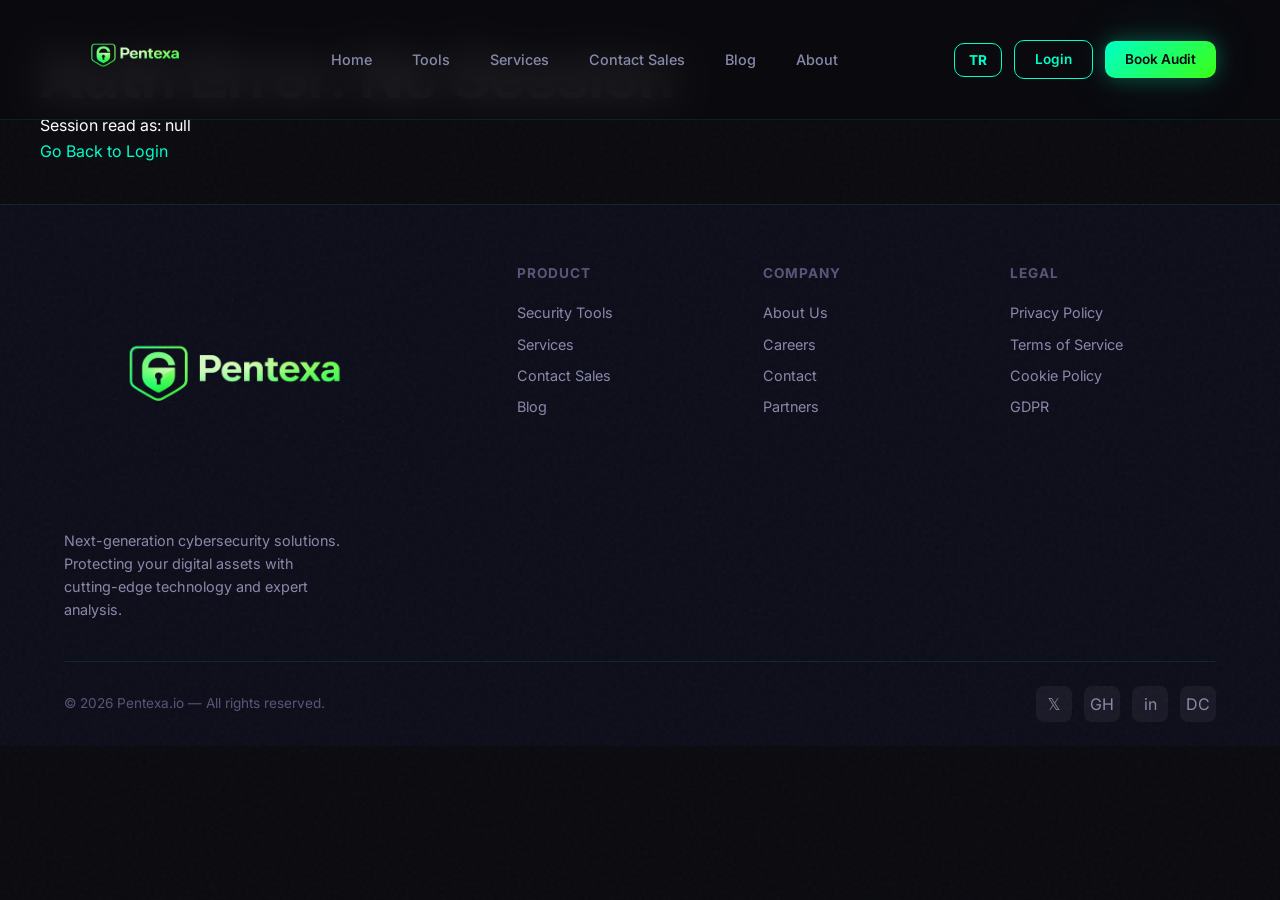
==== public/dashboard.html @ e790fc0a "feat: Restructure monorepo for Vercel static routing and update configs" ====
<!DOCTYPE html>
<html lang="en">

<head>
    <meta charset="UTF-8">
    <meta name="viewport" content="width=device-width, initial-scale=1.0">
    <meta name="description" content="Pentexa User Dashboard — manage your tools, services, and profile.">
    <title>Dashboard — Pentexa</title>
    <link rel="stylesheet" href="css/styles.css">
    <style>
        /* ===== Dashboard Layout ===== */
        .dash-layout {
            display: grid;
            grid-template-columns: 240px 1fr;
            gap: 0;
            min-height: 100vh;
            padding-top: 80px;
        }

        @media (max-width: 900px) {
            .dash-layout {
                grid-template-columns: 1fr;
            }

            .dash-sidebar {
                display: none;
            }

            .dash-main {
                padding: 20px 16px;
            }
        }

        .dash-sidebar {
            background: var(--bg-card, #12131a);
            border-right: 1px solid var(--border-glass, rgba(255, 255, 255, 0.06));
            padding: 24px 16px;
            position: sticky;
            top: 80px;
            height: calc(100vh - 80px);
            overflow-y: auto;
        }

        .dash-sidebar .user-block {
            text-align: center;
            padding: 0 0 20px;
            border-bottom: 1px solid var(--border-glass, rgba(255, 255, 255, 0.06));
            margin-bottom: 16px;
        }

        .dash-sidebar .user-avatar {
            width: 56px;
            height: 56px;
            border-radius: 50%;
            background: linear-gradient(135deg, #00ffc8, #00b4d8);
            display: flex;
            align-items: center;
            justify-content: center;
            font-size: 1.4rem;
            font-weight: 800;
            color: #0a0a0f;
            margin: 0 auto 10px;
        }

        .dash-sidebar .user-name {
            font-weight: 600;
            font-size: 0.95rem;
            color: var(--text-primary, #e8e8e8);
        }

        .dash-sidebar .user-role {
            font-size: 0.8rem;
            color: var(--text-muted, #666);
        }

        .dash-sidebar a {
            display: block;
            padding: 10px 14px;
            border-radius: 8px;
            color: var(--text-secondary, #aaa);
            text-decoration: none;
            font-size: 0.9rem;
            margin-bottom: 4px;
            transition: all 0.2s;
        }

        .dash-sidebar a:hover {
            background: rgba(0, 255, 200, 0.05);
            color: var(--cyan, #00ffc8);
        }

        .dash-sidebar a.active {
            background: rgba(0, 255, 200, 0.08);
            color: var(--cyan, #00ffc8);
            font-weight: 600;
        }

        .dash-sidebar .logout-link {
            color: #ff3366;
            margin-top: 20px;
            padding-top: 16px;
            border-top: 1px solid var(--border-glass, rgba(255, 255, 255, 0.06));
        }

        .dash-sidebar .logout-link:hover {
            background: rgba(255, 51, 102, 0.08);
        }

        .dash-main {
            padding: 32px 40px;
            max-width: 1100px;
        }

        .dash-tab {
            display: none;
        }

        .dash-tab.active {
            display: block;
        }

        /* Stats */
        .stats-grid {
            display: grid;
            grid-template-columns: repeat(auto-fit, minmax(200px, 1fr));
            gap: 20px;
            margin-bottom: 32px;
        }

        .stat-box {
            background: var(--bg-card, #12131a);
            border: 1px solid var(--border-glass, rgba(255, 255, 255, 0.06));
            border-radius: 12px;
            padding: 24px;
            transition: all 0.3s;
        }

        .stat-box:hover {
            transform: translateY(-4px);
            border-color: rgba(0, 255, 200, 0.3);
            box-shadow: 0 12px 40px rgba(0, 255, 200, 0.08);
        }

        .stat-box .s-icon {
            font-size: 1.6rem;
            margin-bottom: 12px;
        }

        .stat-box .s-val {
            font-size: 2rem;
            font-weight: 800;
            line-height: 1;
            margin-bottom: 4px;
        }

        .stat-box:nth-child(1) .s-val {
            color: var(--cyan, #00ffc8);
        }

        .stat-box:nth-child(2) .s-val {
            color: #39ff14;
        }

        .stat-box:nth-child(3) .s-val {
            color: #ff8c00;
        }

        .stat-box:nth-child(4) .s-val {
            color: #a855f7;
        }

        .stat-box .s-label {
            font-size: 0.85rem;
            color: var(--text-muted, #666);
        }

        .stat-box .s-trend {
            display: inline-flex;
            align-items: center;
            gap: 4px;
            font-size: 0.75rem;
            font-weight: 600;
            padding: 2px 8px;
            border-radius: 12px;
            margin-top: 8px;
        }

        .s-trend.up {
            background: rgba(57, 255, 20, 0.1);
            color: #39ff14;
        }

        .s-trend.down {
            background: rgba(255, 51, 102, 0.1);
            color: #ff3366;
        }

        /* Quick Actions */
        .quick-actions {
            display: grid;
            grid-template-columns: repeat(auto-fit, minmax(160px, 1fr));
            gap: 12px;
            margin-bottom: 32px;
        }

        .qa-btn {
            display: flex;
            align-items: center;
            gap: 10px;
            padding: 16px 20px;
            background: var(--bg-card, #12131a);
            border: 1px solid var(--border-glass, rgba(255, 255, 255, 0.06));
            border-radius: 8px;
            color: var(--text-primary, #e8e8e8);
            font-size: 0.9rem;
            font-weight: 500;
            cursor: pointer;
            transition: all 0.3s;
            text-decoration: none;
        }

        .qa-btn:hover {
            background: rgba(0, 255, 200, 0.05);
            border-color: var(--cyan, #00ffc8);
            color: var(--cyan, #00ffc8);
            transform: translateY(-2px);
        }

        /* Two column grid */
        .grid-2col {
            display: grid;
            grid-template-columns: 1fr 1fr;
            gap: 24px;
            margin-bottom: 24px;
        }

        @media (max-width: 900px) {
            .grid-2col {
                grid-template-columns: 1fr;
            }
        }

        .widget {
            background: var(--bg-card, #12131a);
            border: 1px solid var(--border-glass, rgba(255, 255, 255, 0.06));
            border-radius: 12px;
            padding: 24px;
        }

        .widget h3 {
            margin-bottom: 8px;
        }

        .widget .subtitle {
            color: var(--text-muted, #666);
            font-size: 0.85rem;
            margin-bottom: 16px;
        }

        /* Score Ring */
        .score-wrap {
            display: flex;
            flex-direction: column;
            align-items: center;
            padding: 20px;
        }

        .score-svg {
            width: 140px;
            height: 140px;
            transform: rotate(-90deg);
        }

        .score-svg circle {
            fill: none;
            stroke-width: 8;
            stroke-linecap: round;
        }

        .score-svg .bg-r {
            stroke: rgba(255, 255, 255, 0.05);
        }

        .score-svg .fg-r {
            stroke: var(--cyan, #00ffc8);
            stroke-dasharray: 408;
            stroke-dashoffset: 408;
            transition: stroke-dashoffset 1.5s cubic-bezier(0.4, 0, 0.2, 1);
            filter: drop-shadow(0 0 6px rgba(0, 255, 200, 0.4));
        }

        .score-center {
            margin-top: -100px;
            text-align: center;
            position: relative;
        }

        .score-num {
            font-size: 2.4rem;
            font-weight: 800;
            color: var(--cyan, #00ffc8);
        }

        .score-out {
            font-size: 0.8rem;
            color: var(--text-muted, #666);
        }

        .score-status {
            margin-top: 60px;
            font-size: 0.9rem;
            font-weight: 600;
            color: var(--cyan, #00ffc8);
        }

        /* Vuln bars */
        .vuln-row {
            margin-bottom: 16px;
        }

        .vuln-head {
            display: flex;
            justify-content: space-between;
            margin-bottom: 6px;
            font-size: 0.85rem;
        }

        .vuln-head .vl {
            color: var(--text-secondary, #aaa);
        }

        .vuln-head .vc {
            font-weight: 600;
        }

        .vuln-track {
            height: 8px;
            background: rgba(255, 255, 255, 0.05);
            border-radius: 4px;
            overflow: hidden;
        }

        .vuln-fill {
            height: 100%;
            border-radius: 4px;
            width: 0;
            transition: width 1s cubic-bezier(0.4, 0, 0.2, 1);
        }

        /* Scan Chart */
        .chart-area {
            display: flex;
            align-items: flex-end;
            gap: 6px;
            height: 120px;
            padding: 16px 0;
        }

        .bar-col {
            flex: 1;
            display: flex;
            flex-direction: column;
            align-items: center;
            gap: 6px;
            height: 100%;
        }

        .bar-col .spacer {
            flex: 1;
        }

        .bar-col .bar {
            width: 100%;
            background: linear-gradient(135deg, #00ffc8, #00b4d8);
            border-radius: 4px 4px 0 0;
            min-height: 4px;
            transition: height 1s cubic-bezier(0.4, 0, 0.2, 1);
            opacity: 0.7;
        }

        .bar-col .bar:hover {
            opacity: 1;
            box-shadow: 0 0 12px rgba(0, 255, 200, 0.3);
        }

        .bar-col .day {
            font-size: 0.7rem;
            color: var(--text-muted, #666);
        }

        /* Activity */
        .activity-list {
            list-style: none;
            padding: 0;
            margin: 0;
        }

        .act-item {
            display: flex;
            align-items: flex-start;
            gap: 14px;
            padding: 14px 0;
            border-bottom: 1px solid var(--border-glass, rgba(255, 255, 255, 0.06));
        }

        .act-item:last-child {
            border-bottom: none;
        }

        .act-dot {
            width: 10px;
            height: 10px;
            border-radius: 50%;
            margin-top: 6px;
            flex-shrink: 0;
        }

        .act-dot.green {
            background: #00ffc8;
            box-shadow: 0 0 8px rgba(0, 255, 200, 0.4);
        }

        .act-dot.orange {
            background: #ff8c00;
            box-shadow: 0 0 8px rgba(255, 140, 0, 0.4);
        }

        .act-dot.purple {
            background: #a855f7;
            box-shadow: 0 0 8px rgba(168, 85, 247, 0.4);
        }

        .act-dot.red {
            background: #ff3366;
            box-shadow: 0 0 8px rgba(255, 51, 102, 0.4);
        }

        .act-text {
            font-size: 0.9rem;
            color: var(--text-primary, #e8e8e8);
            margin-bottom: 2px;
        }

        .act-time {
            font-size: 0.8rem;
            color: var(--text-muted, #666);
        }

        /* Tool Cards */
        .tools-grid {
            display: grid;
            grid-template-columns: repeat(auto-fit, minmax(280px, 1fr));
            gap: 20px;
        }

        .tool-card {
            background: var(--bg-card, #12131a);
            border: 1px solid var(--border-glass, rgba(255, 255, 255, 0.06));
            border-radius: 12px;
            padding: 24px;
            transition: all 0.3s;
        }

        .tool-card:hover {
            border-color: rgba(0, 255, 200, 0.3);
            transform: translateY(-3px);
            box-shadow: 0 10px 30px rgba(0, 255, 200, 0.05);
        }

        .tool-head {
            display: flex;
            align-items: center;
            gap: 12px;
            margin-bottom: 12px;
        }

        .tool-icon {
            width: 42px;
            height: 42px;
            border-radius: 10px;
            background: rgba(0, 255, 200, 0.08);
            display: flex;
            align-items: center;
            justify-content: center;
            font-size: 1.2rem;
        }

        .tool-status {
            display: inline-flex;
            align-items: center;
            gap: 4px;
            padding: 3px 10px;
            border-radius: 12px;
            font-size: 0.7rem;
            font-weight: 600;
        }

        .tool-status.on {
            background: rgba(57, 255, 20, 0.1);
            color: #39ff14;
        }

        .tool-status.off {
            background: rgba(255, 255, 255, 0.05);
            color: var(--text-muted, #666);
        }

        /* Notifications */
        .notif-item {
            display: flex;
            align-items: center;
            gap: 12px;
            padding: 14px 16px;
            background: rgba(255, 255, 255, 0.02);
            border-radius: 8px;
            margin-bottom: 8px;
            border-left: 3px solid transparent;
        }

        .notif-item.unread {
            border-left-color: var(--cyan, #00ffc8);
            background: rgba(0, 255, 200, 0.02);
        }

        .notif-item .ni-icon {
            font-size: 1.2rem;
        }

        .notif-item .ni-text {
            flex: 1;
            font-size: 0.9rem;
        }

        .notif-item .ni-time {
            font-size: 0.75rem;
            color: var(--text-muted, #666);
            white-space: nowrap;
        }

        /* Profile */
        .profile-top {
            display: flex;
            align-items: center;
            gap: 24px;
            margin-bottom: 32px;
            padding-bottom: 24px;
            border-bottom: 1px solid var(--border-glass, rgba(255, 255, 255, 0.06));
        }

        .profile-avatar-big {
            width: 80px;
            height: 80px;
            border-radius: 50%;
            background: linear-gradient(135deg, #00ffc8, #00b4d8);
            display: flex;
            align-items: center;
            justify-content: center;
            font-size: 2rem;
            font-weight: 800;
            color: #0a0a0f;
            flex-shrink: 0;
        }

        .profile-badge {
            display: inline-flex;
            align-items: center;
            gap: 4px;
            padding: 4px 12px;
            border-radius: 20px;
            font-size: 0.75rem;
            font-weight: 600;
            margin-top: 6px;
        }

        .profile-badge.admin {
            background: rgba(168, 85, 247, 0.15);
            color: #a855f7;
        }

        .profile-badge.member {
            background: rgba(0, 255, 200, 0.08);
            color: #00ffc8;
        }

        .form-row {
            display: grid;
            grid-template-columns: 1fr 1fr;
            gap: 20px;
        }

        @media (max-width: 600px) {
            .form-row {
                grid-template-columns: 1fr;
            }
        }

        /* Toast */
        .toast-box {
            position: fixed;
            top: 24px;
            right: 24px;
            z-index: 9999;
        }

        .toast-msg {
            background: var(--bg-card, #12131a);
            border: 1px solid var(--cyan, #00ffc8);
            color: var(--text-primary, #e8e8e8);
            padding: 14px 24px;
            border-radius: 10px;
            margin-bottom: 8px;
            font-size: 0.9rem;
            animation: toastSlide 0.3s ease;
        }

        .toast-msg.error {
            border-color: #ff3366;
        }

        @keyframes toastSlide {
            from {
                transform: translateX(100%);
                opacity: 0;
            }

            to {
                transform: translateX(0);
                opacity: 1;
            }
        }
    </style>
    <link rel="icon" type="image/png" href="logo.png">
    <meta property="og:title" content="Pentexa">
    <meta property="og:description" content="Pentexa — Cybersecurity and penetration testing platform.">
    <meta property="og:type" content="website">
</head>

<body>
    <div class="toast-box" id="toastBox"></div>

    <div class="dash-layout" id="dashContent" style="display:none;">
        <!-- Sidebar -->
        <aside class="dash-sidebar">
            <div class="user-block">
                <div class="user-avatar" id="sideAvatar">A</div>
                <div class="user-name" id="sideName">User</div>
                <div class="user-role" id="sideRole">Member</div>
            </div>
            <a href="#" class="active" onclick="switchTab(this,'tab-overview'); return false;"
                data-i18n="dash.sidebar.overview">📊 Overview</a>
            <a href="#" onclick="switchTab(this,'tab-tools'); return false;" data-i18n="dash.sidebar.tools">🔧 Saved
                Tools</a>
            <a href="#" onclick="switchTab(this,'tab-services'); return false;" data-i18n="dash.sidebar.services">📋 My
                Services</a>
            <a href="#" onclick="switchTab(this,'tab-notif'); return false;" data-i18n="dash.sidebar.notif">🔔
                Notifications</a>
            <a href="#" onclick="switchTab(this,'tab-profile'); return false;" data-i18n="dash.sidebar.profile">👤
                Profile</a>
            <a href="#" class="logout-link" onclick="doLogout(); return false;" data-i18n="dash.sidebar.logout">🚪
                Logout</a>
        </aside>

        <!-- Main Content -->
        <main class="dash-main">
            <!-- OVERVIEW TAB -->
            <div id="tab-overview" class="dash-tab active">
                <h1 id="welcomeHeader"><span data-i18n="dash.welcomeText">Welcome back, </span><span
                        style="background:linear-gradient(135deg,#00ffc8,#00b4d8);-webkit-background-clip:text;background-clip:text;-webkit-text-fill-color:transparent;"
                        id="welcomeName">User</span></h1>
                <p style="color:var(--text-secondary,#aaa);margin-bottom:28px;" data-i18n="dash.welcomeDesc">Here's an
                    overview of your security dashboard.</p>

                <div class="quick-actions">
                    <a href="tools.html" class="qa-btn"><span>🔍</span> <span data-i18n="dash.qa.newScan">New
                            Scan</span></a>
                    <a href="tools.html" class="qa-btn"><span>🛡️</span> <span data-i18n="dash.qa.browseTools">Browse
                            Tools</span></a>
                    <a href="services.html#quote" class="qa-btn"><span>📋</span> <span
                            data-i18n="dash.qa.requestAudit">Request Audit</span></a>
                    <a href="services.html#quote" class="qa-btn"><span>⚡</span> <span
                            data-i18n="nav.contactSales">Contact Sales</span></a>
                </div>

                <div class="stats-grid">
                    <div class="stat-box">
                        <div class="s-icon">🔧</div>
                        <div class="s-val">0</div>
                        <div class="s-label" data-i18n="dash.stat.activeTools">Active Tools</div>
                        <div class="s-trend"><span data-i18n="dash.stat.noData">-</span></div>
                    </div>
                    <div class="stat-box">
                        <div class="s-icon">📊</div>
                        <div class="s-val">0</div>
                        <div class="s-label" data-i18n="dash.stat.scansRun">Scans Run</div>
                        <div class="s-trend"><span data-i18n="dash.stat.noData">-</span></div>
                    </div>
                    <div class="stat-box">
                        <div class="s-icon">⚠️</div>
                        <div class="s-val">0</div>
                        <div class="s-label" data-i18n="dash.stat.issuesFound">Issues Found</div>
                        <div class="s-trend"><span data-i18n="dash.stat.noData">-</span></div>
                    </div>
                    <div class="stat-box">
                        <div class="s-icon">📄</div>
                        <div class="s-val">0</div>
                        <div class="s-label" data-i18n="dash.stat.reportsGenerated">Reports Generated</div>
                        <div class="s-trend"><span data-i18n="dash.stat.noData">-</span></div>
                    </div>
                </div>

                <div class="grid-2col">
                    <!-- Security Score -->
                    <div class="widget">
                        <h3 data-i18n="dash.score.title">🛡️ Security Score</h3>
                        <p class="subtitle" data-i18n="dash.score.desc">Overall security posture assessment</p>
                        <div class="score-wrap">
                            <svg class="score-svg" viewBox="0 0 140 140">
                                <circle class="bg-r" cx="70" cy="70" r="65" />
                                <circle class="fg-r" id="scoreRing" cx="70" cy="70" r="65" />
                            </svg>
                            <div class="score-center">
                                <span class="score-num" id="scoreVal">0</span>
                                <span class="score-out">/ 100</span>
                            </div>
                            <div class="score-status" id="scoreStatus" data-i18n="dash.score.calculating">Calculating...
                            </div>
                        </div>
                    </div>

                    <!-- Vulnerability Breakdown -->
                    <div class="widget">
                        <h3 data-i18n="dash.vuln.title">🔍 Vulnerability Breakdown</h3>
                        <p class="subtitle" data-i18n="dash.vuln.desc">Issues by severity level</p>
                        <div class="vuln-row">
                            <div class="vuln-head"><span class="vl" data-i18n="dash.vuln.critical">🔴
                                    Critical</span><span class="vc" style="color:#ff3366">1</span></div>
                            <div class="vuln-track">
                                <div class="vuln-fill" id="vCrit" style="background:#ff3366"></div>
                            </div>
                        </div>
                        <div class="vuln-row">
                            <div class="vuln-head"><span class="vl" data-i18n="dash.vuln.high">🟠 High</span><span
                                    class="vc" style="color:#ff8c00">3</span></div>
                            <div class="vuln-track">
                                <div class="vuln-fill" id="vHigh" style="background:#ff8c00"></div>
                            </div>
                        </div>
                        <div class="vuln-row">
                            <div class="vuln-head"><span class="vl" data-i18n="dash.vuln.medium">🟡 Medium</span><span
                                    class="vc" style="color:#ffd700">4</span></div>
                            <div class="vuln-track">
                                <div class="vuln-fill" id="vMed" style="background:#ffd700"></div>
                            </div>
                        </div>
                        <div class="vuln-row">
                            <div class="vuln-head"><span class="vl" data-i18n="dash.vuln.low">🔵 Low</span><span
                                    class="vc" style="color:#00ffc8">3</span></div>
                            <div class="vuln-track">
                                <div class="vuln-fill" id="vLow" style="background:#00ffc8"></div>
                            </div>
                        </div>
                        <div class="vuln-row">
                            <div class="vuln-head"><span class="vl" data-i18n="dash.vuln.info">🟣 Info</span><span
                                    class="vc" style="color:#a855f7">1</span></div>
                            <div class="vuln-track">
                                <div class="vuln-fill" id="vInfo" style="background:#a855f7"></div>
                            </div>
                        </div>
                    </div>
                </div>

                <div class="grid-2col">
                    <!-- Scan History Chart -->
                    <div class="widget">
                        <h3 data-i18n="dash.history.title">📈 Scan History</h3>
                        <p class="subtitle" data-i18n="dash.history.desc">Last 7 days</p>
                        <div class="chart-area" id="chartArea"></div>
                    </div>

                    <!-- Recent Activity -->
                    <div class="widget">
                        <h3 data-i18n="dash.activity.title">Recent Activity</h3>
                        <div style="text-align:center;padding:30px 20px;color:var(--text-muted);">
                            <div style="font-size:2rem;margin-bottom:12px;">💤</div>
                            <span data-i18n="dash.act.empty">No recent activity detected.</span>
                        </div>
                    </div>
                </div>
            </div>

            <!-- TOOLS TAB -->
            <div id="tab-tools" class="dash-tab">
                <h2><span data-i18n="dash.tools.title">Saved</span> <span style="color:var(--cyan,#00ffc8)"
                        data-i18n="dash.tools.titleCyan">Tools</span></h2>
                <p style="color:var(--text-muted,#666);margin-bottom:24px;" data-i18n="dash.tools.desc">Your active
                    security tools and modules</p>
                <div class="tools-grid" id="toolsGrid"></div>
            </div>

            <!-- SERVICES TAB -->
            <div id="tab-services" class="dash-tab">
                <h2><span data-i18n="dash.services.title">My</span> <span style="color:var(--cyan,#00ffc8)"
                        data-i18n="dash.services.titleCyan">Services</span></h2>
                <p style="color:var(--text-muted,#666);margin-bottom:24px;" data-i18n="dash.services.desc">Manage your
                    active subscriptions and discover new tools</p>
                <div class="tools-grid" id="servicesGridDash"></div>
            </div>

            <!-- NOTIFICATIONS TAB -->
            <div id="tab-notif" class="dash-tab">
                <h2>🔔 <span style="color:var(--cyan,#00ffc8)" data-i18n="dash.notif.titleCyan">Notifications</span>
                </h2>
                <p style="color:var(--text-muted,#666);margin-bottom:24px;" data-i18n="dash.notif.desc">Stay updated on
                    your security events</p>
                <div class="widget" style="padding:40px 16px;text-align:center;">
                    <div style="font-size:2rem;margin-bottom:12px;">📭</div>
                    <div style="color:var(--text-muted);" data-i18n="dash.notif.empty">You have no new notifications.
                    </div>
                </div>
            </div>

            <!-- PROFILE TAB -->
            <div id="tab-profile" class="dash-tab">
                <h2><span data-i18n="dash.profile.title">Profile</span> <span style="color:var(--cyan,#00ffc8)"
                        data-i18n="dash.profile.titleCyan">Settings</span></h2>
                <div class="widget" style="margin-top:24px;">
                    <div class="profile-top">
                        <div class="profile-avatar-big" id="profAvatar">A</div>
                        <div>
                            <h3 id="profName">Admin</h3>
                            <p style="color:var(--text-muted,#666);font-size:0.9rem;" id="profEmail">admin@pentexa.io
                            </p>
                            <span class="profile-badge member" id="profBadge">👤 Member</span>
                        </div>
                    </div>
                    <form id="profForm" onsubmit="return saveProfile(event)">
                        <div class="form-row">
                            <div class="form-group">
                                <label for="inputName" data-i18n="dash.profile.name">Full Name</label>
                                <input type="text" id="inputName" class="form-input" required autocomplete="name">
                            </div>
                            <div class="form-group">
                                <label for="inputEmail" data-i18n="dash.profile.email">Email</label>
                                <input type="email" id="inputEmail" class="form-input" required autocomplete="email">
                            </div>
                        </div>
                        <div class="form-group">
                            <label data-i18n="dash.profile.accType">Account Type</label>
                            <input type="text" class="form-input" id="inputRole" disabled
                                style="opacity:0.6;cursor:not-allowed;">
                        </div>
                        <div class="form-group">
                            <label data-i18n="dash.profile.memberSince">Member Since</label>
                            <input type="text" class="form-input" value="February 2026" disabled
                                style="opacity:0.6;cursor:not-allowed;">
                        </div>
                        <div style="display:flex;gap:12px;margin-top:8px;">
                            <button type="submit" class="btn btn-primary" data-i18n="dash.profile.save">Save
                                Changes</button>
                            <button type="button" class="btn btn-secondary"
                                onclick="if(confirm('Are you sure?')){doLogout();}"
                                data-i18n="dash.profile.delete">Delete Account</button>
                        </div>
                    </form>
                </div>
            </div>
        </main>
    </div>

    <!-- Checkout Modal -->
    <div class="modal-overlay" id="checkoutModal">
        <div class="modal" style="max-width: 400px; padding: 32px; text-align: center;">
            <button class="modal-close" onclick="closeCheckoutModal()">&times;</button>
            <div style="font-size: 3rem; margin-bottom: 16px;" id="checkoutIcon">🛒</div>
            <h2 style="margin-bottom: 8px;" id="checkoutTitle">Confirm Purchase</h2>
            <p style="color: var(--text-secondary); margin-bottom: 24px;" id="checkoutDesc">You are about to purchase
                this tool.</p>

            <div
                style="background: rgba(255,255,255,0.03); border: 1px solid var(--border-glass); border-radius: 8px; padding: 16px; margin-bottom: 24px; text-align: left;">
                <div style="display: flex; justify-content: space-between; margin-bottom: 8px;">
                    <span style="color: var(--text-muted)">Item:</span>
                    <strong id="checkoutItemName" style="color: var(--text-primary)">Tool Name</strong>
                </div>
                <div style="display: flex; justify-content: space-between;">
                    <span style="color: var(--text-muted)">Total:</span>
                    <strong id="checkoutPrice" style="color: var(--cyan)">$0</strong>
                </div>
            </div>

            <!-- Crypto Payment Section (Hidden for Free Tools) -->
            <div id="cryptoPaymentSection"
                style="display: none; background: rgba(0,255,200,0.05); border: 1px solid var(--cyan); border-radius: 8px; padding: 16px; margin-bottom: 24px; text-align: left;">
                <h4 style="margin-bottom: 12px; color: var(--cyan); display: flex; align-items: center; gap: 8px;">
                    <svg width="20" height="20" viewBox="0 0 24 24" fill="none" stroke="currentColor" stroke-width="2">
                        <rect x="2" y="5" width="20" height="14" rx="2" />
                        <path d="M2 10h20" />
                    </svg>
                    Cryptocurrency Payment
                </h4>
                <p style="font-size: 0.85rem; color: var(--text-secondary); margin-bottom: 12px;">Please send the exact
                    amount in <strong>USDT</strong>, <strong>TRX</strong>, or <strong>BTC</strong> to the address below
                    using the <strong>TRON (TRC20)</strong> network.</p>
                <div
                    style="background: rgba(0,0,0,0.4); padding: 12px; border-radius: 6px; font-family: monospace; font-size: 0.9rem; color: var(--text-primary); word-break: break-all; text-align: center; margin-bottom: 12px; border: 1px dashed rgba(255,255,255,0.2);">
                    TLgQNt3vy2Rk73h9uintu5TB7HTe673FsU
                </div>
                <div style="display: flex; justify-content: center; gap: 8px; font-size: 0.75rem;">
                    <span
                        style="background: rgba(255,255,255,0.1); padding: 4px 8px; border-radius: 4px; color: #aaa;">Network:
                        TRON (TRC20)</span>
                </div>
            </div>

            <button id="checkoutConfirmBtn" class="btn btn-primary btn-glow"
                style="width: 100%; justify-content: center;" onclick="confirmPurchase()">
                <span>Confirm Purchase</span>
            </button>
        </div>
    </div>

    <!-- Remove Modal -->
    <div class="modal-overlay" id="removeModal">
        <div class="modal" style="max-width: 400px; padding: 32px; text-align: center;">
            <button class="modal-close" onclick="closeRemoveModal()">&times;</button>
            <div style="font-size: 3rem; margin-bottom: 16px;">⚠️</div>
            <h2 style="margin-bottom: 8px;">Remove Tool?</h2>
            <p style="color: var(--text-secondary); margin-bottom: 24px;">Are you sure you want to remove <strong
                    id="removeToolName" style="color: var(--text-primary)"></strong> from your Saved Tools?</p>
            <p
                style="font-size: 0.85rem; color: var(--text-muted); margin-bottom: 24px; background: rgba(255,140,0,0.1); padding: 12px; border-radius: 8px; border: 1px solid rgba(255,140,0,0.2);">
                Don't worry, you can always reactivate it for free from the "My Services" tab.</p>

            <div style="display: flex; gap: 12px;">
                <button class="btn btn-sm btn-secondary" style="flex: 1; padding: 10px;"
                    onclick="closeRemoveModal()">Cancel</button>
                <button id="removeConfirmBtn" class="btn btn-sm btn-primary"
                    style="flex: 1; padding: 10px; background: #ff3366; border-color: #ff3366; color: #fff;"
                    onclick="confirmRemove()">Remove</button>
            </div>
        </div>
    </div>

    <!-- ============================================================ -->
    <!-- ALL CORE LOGIC INLINE — NO EXTERNAL DEPENDENCY                -->
    <!-- ============================================================ -->
    <script>
        /* =============================================
           STEP 1: AUTH CHECK — runs immediately
           ============================================= */
        (function authGate() {

            // Check localStorage session
            var session = null;
            try { session = JSON.parse(localStorage.getItem('pentexa_session')); }
            catch (e) { session = null; }

            // Fallback: check URL parameter (for file:// protocol)
            if (!session || !session.userId) {
                try {
                    var params = new URLSearchParams(window.location.search);
                    var uid = params.get('uid');
                    if (uid) {
                        session = { userId: uid };
                        // Save to localStorage for future use
                        localStorage.setItem('pentexa_session', JSON.stringify(session));
                    }
                } catch (e) { /* URLSearchParams not supported */ }
            }

            // No session at all → show debug instead of redirect
            if (!session || !session.userId) {
                document.body.innerHTML = '<div style="color:white; padding: 40px;"><h1>Auth Error: No Session</h1><p>Session read as: ' + JSON.stringify(session) + '</p><a href="auth.html">Go Back to Login</a></div>';
                return;
            }

            // Find user from session directly (since backend sets it)
            var found = session ? session.user : null;

            if (!found) {
                localStorage.removeItem('pentexa_session');
                localStorage.removeItem('pentexa_token');
                document.body.innerHTML = '<div style="color:white; padding: 40px;"><h1>Auth Error: User Not Found</h1><p>Session missing.</p><a href="auth.html">Go Back to Login</a></div>';
                return;
            }

            // Auth passed!
            window._dashUser = found;
        })();

        // If auth failed, stop everything
        if (!window._dashUser) {
            // Page will redirect, stop further execution
        } else {

            /* =============================================
               STEP 2: SHOW DASHBOARD
               ============================================= */
            document.getElementById('dashContent').style.display = '';

            /* =============================================
               STEP 3: HELPER FUNCTIONS
               ============================================= */
            function showToast(msg, type) {
                var box = document.getElementById('toastBox');
                if (!box) return;
                var el = document.createElement('div');
                el.className = 'toast-msg' + (type === 'error' ? ' error' : '');
                el.textContent = msg;
                box.appendChild(el);
                setTimeout(function () { if (el.parentNode) el.parentNode.removeChild(el); }, 3500);
            }

            function doLogout() {
                localStorage.removeItem('pentexa_session');
                showToast('Logged out');
                setTimeout(function () { window.location.href = 'index.html'; }, 500);
            }

            function switchTab(linkEl, tabId) {
                var tabs = document.querySelectorAll('.dash-tab');
                for (var i = 0; i < tabs.length; i++) tabs[i].classList.remove('active');
                var links = document.querySelectorAll('.dash-sidebar a:not(.logout-link)');
                for (var j = 0; j < links.length; j++) links[j].classList.remove('active');
                var target = document.getElementById(tabId);
                if (target) target.classList.add('active');
                if (linkEl) linkEl.classList.add('active');
            }

            function saveProfile(e) {
                e.preventDefault();
                showToast('Profile updating is coming soon with API integration.', 'info');
                return false;
            }

            /* =============================================
               STEP 4: POPULATE UI
               ============================================= */
            function populateUI(user) {
                if (!user) return;
                var displayName = user.full_name || user.email || 'User';
                var initial = displayName[0].toUpperCase();
                var isAdmin = user.role && user.role.name === 'admin';
                var el;
                el = document.getElementById('sideAvatar'); if (el) el.textContent = initial;
                el = document.getElementById('sideName'); if (el) el.textContent = displayName;
                el = document.getElementById('sideRole'); if (el) el.textContent = isAdmin ? '⚙️ Administrator' : '👤 Member';
                el = document.getElementById('welcomeName'); if (el) el.textContent = displayName;
                el = document.getElementById('profAvatar'); if (el) el.textContent = initial;
                el = document.getElementById('profName'); if (el) el.textContent = displayName;
                el = document.getElementById('profEmail'); if (el) el.textContent = user.email;
                el = document.getElementById('inputName'); if (el) el.value = user.full_name || '';
                el = document.getElementById('inputEmail'); if (el) el.value = user.email;
                el = document.getElementById('inputRole'); if (el) el.value = isAdmin ? 'Administrator' : 'Member';

                var badge = document.getElementById('profBadge');
                if (badge) {
                    badge.className = 'profile-badge ' + (isAdmin ? 'admin' : 'member');
                    badge.textContent = isAdmin ? '⚙️ Administrator' : '👤 Member';
                }
            }

            /* =============================================
               STEP 5: ANIMATIONS
               ============================================= */
            function initDashAnimations() {
                // Security Score Ring
                var score = 0; // Starts at 0, no mock score
                var circumference = 2 * Math.PI * 65;
                var offset = circumference - (score / 100) * circumference;
                var ring = document.getElementById('scoreRing');
                var scoreEl = document.getElementById('scoreVal');
                var statusEl = document.getElementById('scoreStatus');

                if (ring) ring.style.strokeDashoffset = offset;
                if (statusEl) statusEl.textContent = '⚪ No Data';

                // Counter animation
                var current = 0;
                var timer = setInterval(function () {
                    current += 2;
                    if (current >= score) { current = score; clearInterval(timer); }
                    if (scoreEl) scoreEl.textContent = current;
                }, 25);

                // Vulnerability bars
                setTimeout(function () {
                    var data = { vCrit: 0, vHigh: 0, vMed: 0, vLow: 0, vInfo: 0 };
                    for (var key in data) {
                        var barEl = document.getElementById(key);
                        if (barEl) barEl.style.width = data[key] + '%';
                    }
                }, 300);

                // Scan history chart
                var chart = document.getElementById('chartArea');
                if (chart) {
                    var days = ['Mon', 'Tue', 'Wed', 'Thu', 'Fri', 'Sat', 'Sun'];
                    var vals = [0, 0, 0, 0, 0, 0, 0];
                    var max = 0;
                    for (var k = 0; k < vals.length; k++) { if (vals[k] > max) max = vals[k]; }

                    var html = '';
                    for (var d = 0; d < days.length; d++) {
                        html += '<div class="bar-col"><div class="spacer"></div>' +
                            '<div class="bar" id="bar' + d + '" style="height:0" title="' + vals[d] + ' scans"></div>' +
                            '<span class="day">' + days[d] + '</span></div>';
                    }
                    chart.innerHTML = html;

                    setTimeout(function () {
                        for (var b = 0; b < vals.length; b++) {
                            var barDiv = document.getElementById('bar' + b);
                            if (barDiv) barDiv.style.height = ((vals[b] / max) * 100) + '%';
                        }
                    }, 500);
                }
            }

            /* =============================================
               STEP 6: TOOL CARDS & PURCHASING
               ============================================= */
            var ALL_TOOLS = [
                { id: 'tool_1', icon: '🔍', badge: 'Free', price: '$0' },
                { id: 'tool_2', icon: '🌐', badge: 'Pro', price: '$49/mo' },
                { id: 'tool_3', icon: '🛡️', badge: 'Pro', price: '$79/mo' },
                { id: 'tool_4', icon: '⚡', badge: 'Enterprise', price: '$199/mo' },
                { id: 'tool_6', icon: '🎣', badge: 'Free', price: '$0' },
                { id: 'tool_7', icon: '☁️', badge: 'Pro', price: '$99/mo' }
            ];

            function getUserTools() {
                if (!window._dashUser) return [];
                var key = 'pentexa_user_tools_' + window._dashUser.id;
                try { return JSON.parse(localStorage.getItem(key)) || []; } catch (e) { return []; }
            }

            // --- Purchasing Flow ---
            var pendingPurchaseId = null;

            function buyTool(toolId) {
                if (!window._dashUser) return;

                var tInfo = null;
                for (var i = 0; i < ALL_TOOLS.length; i++) {
                    if (ALL_TOOLS[i].id === toolId) { tInfo = ALL_TOOLS[i]; break; }
                }

                if (!tInfo) return;

                pendingPurchaseId = toolId;

                var tName = typeof t === 'function' ? t('prod_' + tInfo.id + '_name', tInfo.id) : tInfo.id;

                document.getElementById('checkoutIcon').textContent = tInfo.icon;
                document.getElementById('checkoutItemName').textContent = tName;
                document.getElementById('checkoutPrice').textContent = tInfo.price;

                var btn = document.getElementById('checkoutConfirmBtn');
                var cryptoSec = document.getElementById('cryptoPaymentSection');

                if (tInfo.price === '$0') {
                    btn.innerHTML = '<span>Confirm Activation</span>';
                    if (cryptoSec) cryptoSec.style.display = 'none';
                } else {
                    btn.innerHTML = '<span>I have sent the payment</span>';
                    if (cryptoSec) cryptoSec.style.display = 'block';
                }

                btn.disabled = false;

                document.getElementById('checkoutModal').classList.add('show');
            }

            function closeCheckoutModal() {
                document.getElementById('checkoutModal').classList.remove('show');
                pendingPurchaseId = null;
            }

            function confirmPurchase() {
                if (!pendingPurchaseId || !window._dashUser) return;

                var btn = document.getElementById('checkoutConfirmBtn');
                var toolId = pendingPurchaseId;

                // Simulate processing
                btn.innerHTML = '<span style="display:inline-block; animation: spin 1s linear infinite;">⏳</span> Processing...';
                btn.disabled = true;

                // Ensure spin keyframes exist dynamically if not present
                if (!document.getElementById('spinKeyframes')) {
                    var style = document.createElement('style');
                    style.id = 'spinKeyframes';
                    style.innerHTML = '@keyframes spin { 100% { transform: rotate(360deg); } }';
                    document.head.appendChild(style);
                }

                setTimeout(function () {
                    var owned = getUserTools();
                    if (owned.indexOf(toolId) === -1) {
                        owned.push(toolId);
                        localStorage.setItem('pentexa_user_tools_' + window._dashUser.id, JSON.stringify(owned));

                        // Track history to allow free reactivation
                        var histKey = 'pentexa_user_hist_' + window._dashUser.id;
                        var history = [];
                        try { history = JSON.parse(localStorage.getItem(histKey)) || []; } catch (e) { }
                        if (history.indexOf(toolId) === -1) {
                            history.push(toolId);
                            localStorage.setItem(histKey, JSON.stringify(history));
                        }

                        showToast('Transaction successful! Tool added to Saved Tools.', 'success');
                        closeCheckoutModal();

                        // Switch and refresh
                        switchTab(null, 'tab-tools');
                        var links = document.querySelectorAll('.dash-sidebar a');
                        for (var j = 0; j < links.length; j++) {
                            if (links[j].getAttribute('onclick') && links[j].getAttribute('onclick').indexOf('tab-tools') !== -1) {
                                links[j].classList.add('active');
                            } else {
                                links[j].classList.remove('active');
                            }
                        }

                        renderDashTools();
                    }
                }, 1500); // 1.5 seconds simulated delay
            }

            // --- Removal Flow ---
            var pendingRemoveId = null;

            function triggerRemove(toolId) {
                var tInfo = null;
                for (var i = 0; i < ALL_TOOLS.length; i++) {
                    if (ALL_TOOLS[i].id === toolId) { tInfo = ALL_TOOLS[i]; break; }
                }
                if (!tInfo) return;

                pendingRemoveId = toolId;
                var tName = typeof t === 'function' ? t('prod_' + tInfo.id + '_name', tInfo.id) : tInfo.id;
                document.getElementById('removeToolName').textContent = tName;
                document.getElementById('removeModal').classList.add('show');
            }

            function closeRemoveModal() {
                document.getElementById('removeModal').classList.remove('show');
                pendingRemoveId = null;

                var btn = document.getElementById('removeConfirmBtn');
                btn.innerHTML = 'Remove';
                btn.disabled = false;
            }

            function confirmRemove() {
                if (!pendingRemoveId || !window._dashUser) return;

                var btn = document.getElementById('removeConfirmBtn');
                var toolId = pendingRemoveId;

                btn.innerHTML = '<span style="display:inline-block; animation: spin 1s linear infinite;">⏳</span> Removing...';
                btn.disabled = true;

                setTimeout(function () {
                    var owned = getUserTools();
                    var idx = owned.indexOf(toolId);
                    if (idx !== -1) {
                        owned.splice(idx, 1);
                        localStorage.setItem('pentexa_user_tools_' + window._dashUser.id, JSON.stringify(owned));

                        showToast('Tool removed. You can reactivate it anytime from My Services.', 'info');
                        closeRemoveModal();
                        renderDashTools();
                    }
                }, 800);
            }

            // Expose globally
            window.buyTool = buyTool;
            window.closeCheckoutModal = closeCheckoutModal;
            window.confirmPurchase = confirmPurchase;
            window.triggerRemove = triggerRemove;
            window.closeRemoveModal = closeRemoveModal;
            window.confirmRemove = confirmRemove;

            function renderDashTools() {
                var gridSaved = document.getElementById('toolsGrid');
                var gridAvail = document.getElementById('servicesGridDash');

                var ownedIds = getUserTools();
                var savedTools = [];
                var availTools = [];

                for (var i = 0; i < ALL_TOOLS.length; i++) {
                    if (ownedIds.indexOf(ALL_TOOLS[i].id) !== -1) {
                        savedTools.push(ALL_TOOLS[i]);
                    } else {
                        availTools.push(ALL_TOOLS[i]);
                    }
                }

                // Render Saved Tools
                if (gridSaved) {
                    if (savedTools.length === 0) {
                        gridSaved.innerHTML = '<div style="text-align:center;padding:40px;color:var(--text-muted);grid-column: 1 / -1;"><div style="font-size:2rem;margin-bottom:12px;">🧰</div><span data-i18n="dash.tools.empty">No saved tools yet. Switch to My Services to browse and add tools.</span></div>';
                    } else {
                        var outSaved = '';
                        for (var j = 0; j < savedTools.length; j++) {
                            var tInfo = savedTools[j];
                            var tName = typeof t === 'function' ? t('prod_' + tInfo.id + '_name', tInfo.id) : tInfo.id;
                            var tBadge = typeof t === 'function' ? t('prod_' + tInfo.id + '_badge', tInfo.badge) : tInfo.badge;
                            var tDesc = typeof t === 'function' ? t('prod_' + tInfo.id + '_desc', '') : '';
                            var launchStr = typeof t === 'function' ? t('dash.tools.launch', 'Launch') : 'Launch';
                            var detailsStr = typeof t === 'function' ? t('dash.tools.details', 'Details') : 'Details';

                            outSaved += '<div class="tool-card">' +
                                '<div class="tool-head">' +
                                '<div class="tool-icon">' + tInfo.icon + '</div>' +
                                '<div style="flex:1"><h4 style="font-size:0.95rem;margin-bottom:2px">' + tName + '</h4>' +
                                '<span style="font-size:0.7rem;padding:2px 8px;border-radius:8px;background:rgba(0,255,200,0.08);color:#00ffc8">' + tBadge + '</span></div>' +
                                '<button onclick="triggerRemove(\'' + tInfo.id + '\')" title="Remove" style="background:none;border:none;color:var(--text-muted);cursor:pointer;font-size:1.2rem;padding:0 8px;">&times;</button></div>' +
                                '<p style="color:var(--text-secondary,#aaa);font-size:0.85rem;margin-bottom:12px">' + tDesc + '</p>' +
                                '<div style="display:flex;gap:8px">' +
                                '<a href="tools.html" class="btn btn-sm btn-primary" style="flex:1;text-align:center;padding:8px">' + launchStr + '</a>' +
                                '<a href="services.html" class="btn btn-sm btn-secondary" style="flex:1;text-align:center;padding:8px">' + detailsStr + '</a></div></div>';
                        }
                        gridSaved.innerHTML = outSaved;
                    }
                }

                // Render Available Services
                if (gridAvail) {
                    if (availTools.length === 0) {
                        gridAvail.innerHTML = '<div style="text-align:center;padding:40px;color:var(--text-muted);grid-column: 1 / -1;"><div style="font-size:2rem;margin-bottom:12px;">🎉</div><span>You own all available tools!</span></div>';
                    } else {
                        var outAvail = '';
                        for (var k = 0; k < availTools.length; k++) {
                            var aInfo = availTools[k];
                            var aName = typeof t === 'function' ? t('prod_' + aInfo.id + '_name', aInfo.id) : aInfo.id;
                            var aBadge = typeof t === 'function' ? t('prod_' + aInfo.id + '_badge', aInfo.badge) : aInfo.badge;
                            var aDesc = typeof t === 'function' ? t('prod_' + aInfo.id + '_desc', '') : '';
                            // We flag it internally if it was previously owned. But for simplicity, we treat any available tool as its original price, unless we want to remember purchases globally.
                            // To keep it simple: If they remove it, they have to "repurchase", but let's make it easy by showing 'Reactivate (Free)' if they already bought it once, OR just '$0' since we don't save purchase history natively beyond "owned tools".  Let's keep the standard price but since they're warned, they know it goes back here. Actually, to truly protect them, let's track history.
                            var histKey = 'pentexa_user_hist_' + window._dashUser.id;
                            var history = [];
                            try { history = JSON.parse(localStorage.getItem(histKey)) || []; } catch (e) { }

                            var getBtnText = '';
                            if (history.indexOf(aInfo.id) !== -1) {
                                getBtnText = 'Reactivate for Free';
                                aInfo.price = '$0'; // override
                            } else {
                                getBtnText = aInfo.price === '$0' ? 'Get for Free' : 'Buy for ' + aInfo.price;
                            }

                            outAvail += '<div class="tool-card">' +
                                '<div class="tool-head">' +
                                '<div class="tool-icon">' + aInfo.icon + '</div>' +
                                '<div style="flex:1"><h4 style="font-size:0.95rem;margin-bottom:2px">' + aName + '</h4>' +
                                '<span style="font-size:0.7rem;padding:2px 8px;border-radius:8px;background:rgba(168,85,247,0.15);color:#a855f7">' + aBadge + '</span></div>' +
                                '</div>' +
                                '<p style="color:var(--text-secondary,#aaa);font-size:0.85rem;margin-bottom:12px;min-height:40px;">' + aDesc + '</p>' +
                                '<button onclick="buyTool(\'' + aInfo.id + '\')" class="btn btn-sm btn-secondary btn-glow" style="width:100%;padding:8px;border-color:#a855f7;color:#a855f7;">' + getBtnText + '</button></div>';
                        }
                        gridAvail.innerHTML = outAvail;
                    }
                }
            }

            /* =============================================
               STEP 7: INIT ON DOM READY
               ============================================= */
            document.addEventListener('DOMContentLoaded', function () {
                try {
                    populateUI(window._dashUser);
                    renderDashTools();
                    setTimeout(initDashAnimations, 200);
                } catch (err) {
                    console.error('Dashboard init error:', err);
                }
            });

        } // end of auth-passed block
    </script>

    <!-- External scripts for navbar/footer ONLY — loaded LAST -->
    <script src="js/i18n.js"></script>
    <script>
        // Override requireAuth BEFORE app.js
        window.requireAuth = function () { return window._dashUser || null; };
        window.requireAdmin = function () { var u = window._dashUser; return (u && u.isAdmin) ? u : null; };
    </script>
    <script src="js/app.js"></script>
    <script>
        // Re-override AFTER app.js (function declarations hoist and overwrite)
        window.requireAuth = function () { return window._dashUser || null; };
        window.requireAdmin = function () { var u = window._dashUser; return (u && u.isAdmin) ? u : null; };
    </script>
    <script src="js/products.js"></script>
</body>

</html>
---- public/css/styles.css ----
/* ===== PENTEXA.IO — Design System ===== */
@import url('https://fonts.googleapis.com/css2?family=Inter:wght@300;400;500;600;700;800;900&family=JetBrains+Mono:wght@400;500;700&display=swap');

/* --- CSS Variables --- */
:root {
  --bg-primary: #0a0a0f;
  --bg-secondary: #0d0d1a;
  --bg-card: rgba(15, 15, 30, 0.7);
  --bg-glass: rgba(15, 15, 35, 0.6);
  --border-glass: rgba(0, 255, 200, 0.1);
  --text-primary: #e8e8f0;
  --text-secondary: #8888aa;
  --text-muted: #555577;
  --cyan: #00ffc8;
  --cyan-dim: rgba(0, 255, 200, 0.15);
  --green: #39ff14;
  --green-dim: rgba(57, 255, 20, 0.15);
  --purple: #a855f7;
  --red: #ff3366;
  --orange: #ff8c00;
  --gradient-main: linear-gradient(135deg, #00ffc8, #39ff14);
  --gradient-hero: linear-gradient(135deg, #0a0a0f 0%, #0d1025 50%, #0a0a0f 100%);
  --glow-cyan: 0 0 20px rgba(0, 255, 200, 0.3), 0 0 60px rgba(0, 255, 200, 0.1);
  --glow-green: 0 0 20px rgba(57, 255, 20, 0.3);
  --radius: 12px;
  --radius-lg: 20px;
  --nav-height: 120px;
  --container: 1200px;
  --font-main: 'Inter', system-ui, sans-serif;
  --font-mono: 'JetBrains Mono', monospace;
  --transition: 0.3s cubic-bezier(0.4, 0, 0.2, 1);
}

/* --- Reset & Base --- */
*,
*::before,
*::after {
  margin: 0;
  padding: 0;
  box-sizing: border-box;
}

html {
  scroll-behavior: smooth;
  font-size: 16px;
}

body {
  font-family: var(--font-main);
  background: var(--bg-primary);
  color: var(--text-primary);
  line-height: 1.6;
  overflow-x: hidden;
  -webkit-font-smoothing: antialiased;
}

body::before {
  content: '';
  position: fixed;
  inset: 0;
  background: url("data:image/svg+xml,%3Csvg viewBox='0 0 256 256' xmlns='http://www.w3.org/2000/svg'%3E%3Cfilter id='n'%3E%3CfeTurbulence type='fractalNoise' baseFrequency='0.9' numOctaves='4' stitchTiles='stitch'/%3E%3C/filter%3E%3Crect width='100%25' height='100%25' filter='url(%23n)' opacity='0.03'/%3E%3C/svg%3E");
  pointer-events: none;
  z-index: 0;
}

a {
  color: var(--cyan);
  text-decoration: none;
  transition: var(--transition);
}

a:hover {
  color: var(--green);
}

img {
  max-width: 100%;
  display: block;
}

button {
  cursor: pointer;
  font-family: var(--font-main);
}

ul {
  list-style: none;
}

h1,
h2,
h3,
h4,
h5,
h6 {
  line-height: 1.2;
  font-weight: 700;
}

h1 {
  font-size: clamp(2.2rem, 5vw, 3.8rem);
}

h2 {
  font-size: clamp(1.6rem, 3.5vw, 2.6rem);
}

h3 {
  font-size: clamp(1.2rem, 2.5vw, 1.5rem);
}

::selection {
  background: var(--cyan);
  color: var(--bg-primary);
}

::-webkit-scrollbar {
  width: 8px;
}

::-webkit-scrollbar-track {
  background: var(--bg-secondary);
}

::-webkit-scrollbar-thumb {
  background: var(--cyan-dim);
  border-radius: 4px;
}

::-webkit-scrollbar-thumb:hover {
  background: var(--cyan);
}

/* --- Layout --- */
.container {
  max-width: var(--container);
  margin: 0 auto;
  padding: 0 24px;
  width: 100%;
}

.section {
  padding: 100px 0;
  position: relative;
}

.section-header {
  text-align: center;
  margin-bottom: 60px;
}

.section-header h2 {
  margin-bottom: 16px;
}

.section-header .accent {
  color: var(--cyan);
}

.section-header p {
  color: var(--text-secondary);
  max-width: 600px;
  margin: 0 auto;
  font-size: 1.05rem;
}

.grid {
  display: grid;
  gap: 24px;
}

.grid-2 {
  grid-template-columns: repeat(auto-fit, minmax(280px, 1fr));
}

.grid-3 {
  grid-template-columns: repeat(auto-fit, minmax(300px, 1fr));
}

.grid-4 {
  grid-template-columns: repeat(auto-fit, minmax(250px, 1fr));
}

/* --- Navbar --- */
.navbar {
  position: fixed;
  top: 0;
  left: 0;
  right: 0;
  z-index: 1000;
  background: rgba(10, 10, 15, 0.85);
  backdrop-filter: blur(20px);
  border-bottom: 1px solid var(--border-glass);
  height: var(--nav-height);
  transition: var(--transition);
}

.navbar.scrolled {
  background: rgba(10, 10, 15, 0.95);
  box-shadow: 0 4px 30px rgba(0, 0, 0, 0.3);
}

.navbar .container {
  display: flex;
  align-items: center;
  justify-content: space-between;
  height: 100%;
}

.nav-logo {
  font-size: 1.5rem;
  font-weight: 800;
  letter-spacing: -0.5px;
  display: flex;
  align-items: center;
  gap: 8px;
}

.nav-logo .logo-icon {
  width: 32px;
  height: 32px;
  background: var(--gradient-main);
  border-radius: 8px;
  display: flex;
  align-items: center;
  justify-content: center;
  font-size: 0.9rem;
  color: var(--bg-primary);
  font-weight: 900;
}

.nav-logo span {
  background: var(--gradient-main);
  -webkit-background-clip: text;
  -webkit-text-fill-color: transparent;
  background-clip: text;
}

.nav-links {
  display: flex;
  align-items: center;
  gap: 8px;
}

.nav-links a {
  padding: 8px 16px;
  border-radius: 8px;
  font-size: 0.9rem;
  font-weight: 500;
  color: var(--text-secondary);
  transition: var(--transition);
}

.nav-links a:hover,
.nav-links a.active {
  color: var(--cyan);
  background: var(--cyan-dim);
}

.nav-actions {
  display: flex;
  align-items: center;
  gap: 12px;
}

.nav-user {
  position: relative;
}

.nav-user-btn {
  display: flex;
  align-items: center;
  gap: 8px;
  padding: 8px 16px;
  background: var(--bg-glass);
  border: 1px solid var(--border-glass);
  border-radius: 8px;
  color: var(--text-primary);
  font-size: 0.9rem;
}

.nav-user-dropdown {
  position: absolute;
  top: calc(100% + 8px);
  right: 0;
  background: var(--bg-secondary);
  border: 1px solid var(--border-glass);
  border-radius: var(--radius);
  padding: 8px;
  min-width: 180px;
  display: none;
  box-shadow: 0 10px 40px rgba(0, 0, 0, 0.5);
}

.nav-user-dropdown.show {
  display: block;
}

.nav-user-dropdown a {
  display: block;
  padding: 10px 16px;
  border-radius: 8px;
  color: var(--text-secondary);
  font-size: 0.9rem;
}

.nav-user-dropdown a:hover {
  background: var(--cyan-dim);
  color: var(--cyan);
}

.hamburger {
  display: none;
  flex-direction: column;
  gap: 5px;
  background: none;
  border: none;
  padding: 8px;
  cursor: pointer;
}

.hamburger span {
  width: 24px;
  height: 2px;
  background: var(--text-primary);
  border-radius: 2px;
  transition: var(--transition);
}

/* --- Buttons --- */
.btn {
  display: inline-flex;
  align-items: center;
  gap: 8px;
  padding: 12px 28px;
  border-radius: 10px;
  font-weight: 600;
  font-size: 0.95rem;
  border: none;
  transition: var(--transition);
  position: relative;
  overflow: hidden;
}

.btn-primary {
  background: var(--gradient-main);
  color: var(--bg-primary);
  box-shadow: var(--glow-cyan);
}

.btn-primary:hover {
  transform: translateY(-2px);
  box-shadow: 0 0 30px rgba(0, 255, 200, 0.5), 0 0 80px rgba(0, 255, 200, 0.2);
  color: var(--bg-primary);
}

.btn-secondary {
  background: transparent;
  color: var(--cyan);
  border: 1px solid var(--cyan);
}

.btn-secondary:hover {
  background: var(--cyan-dim);
  transform: translateY(-2px);
  color: var(--cyan);
}

.btn-sm {
  padding: 8px 20px;
  font-size: 0.85rem;
}

.btn-glow {
  animation: pulseGlow 2s ease-in-out infinite;
}

@keyframes pulseGlow {

  0%,
  100% {
    box-shadow: var(--glow-cyan);
  }

  50% {
    box-shadow: 0 0 40px rgba(0, 255, 200, 0.5), 0 0 100px rgba(0, 255, 200, 0.2);
  }
}

/* --- Cards --- */
.card {
  background: var(--bg-card);
  border: 1px solid var(--border-glass);
  border-radius: var(--radius-lg);
  padding: 32px;
  backdrop-filter: blur(10px);
  transition: var(--transition);
  position: relative;
  overflow: hidden;
}

.card::before {
  content: '';
  position: absolute;
  inset: 0;
  border-radius: var(--radius-lg);
  padding: 1px;
  background: linear-gradient(135deg, transparent, var(--cyan), transparent);
  -webkit-mask: linear-gradient(#fff 0 0) content-box, linear-gradient(#fff 0 0);
  mask: linear-gradient(#fff 0 0) content-box, linear-gradient(#fff 0 0);
  -webkit-mask-composite: xor;
  mask-composite: exclude;
  opacity: 0;
  transition: opacity 0.5s;
  pointer-events: none;
}

.card:hover {
  transform: translateY(-6px);
  box-shadow: 0 20px 60px rgba(0, 255, 200, 0.08);
  border-color: rgba(0, 255, 200, 0.3);
}

.card:hover::before {
  opacity: 1;
}

.card-icon {
  width: 52px;
  height: 52px;
  border-radius: 12px;
  background: var(--cyan-dim);
  display: flex;
  align-items: center;
  justify-content: center;
  color: var(--cyan);
  margin-bottom: 20px;
}

.card-icon svg {
  width: 28px;
  height: 28px;
}

.card-badge {
  display: inline-block;
  padding: 4px 12px;
  background: var(--cyan-dim);
  color: var(--cyan);
  border-radius: 20px;
  font-size: 0.75rem;
  font-weight: 600;
  margin-bottom: 12px;
}

.card h3 {
  margin-bottom: 10px;
}

.card p {
  color: var(--text-secondary);
  font-size: 0.95rem;
}

.card-tags {
  display: flex;
  flex-wrap: wrap;
  gap: 8px;
  margin-top: 16px;
}

.card-tags span {
  padding: 4px 10px;
  background: rgba(255, 255, 255, 0.05);
  border-radius: 6px;
  font-size: 0.75rem;
  color: var(--text-muted);
}

/* --- Hero --- */
.hero {
  min-height: 100vh;
  display: flex;
  align-items: center;
  position: relative;
  padding-top: var(--nav-height);
  overflow: hidden;
}

.hero-bg {
  position: absolute;
  inset: 0;
  z-index: 0;
}

#hero-canvas {
  position: absolute;
  inset: 0;
  width: 100%;
  height: 100%;
}

.scanner-line {
  position: absolute;
  top: 0;
  left: 0;
  right: 0;
  height: 2px;
  background: linear-gradient(90deg, transparent, var(--cyan), transparent);
  box-shadow: 0 0 20px var(--cyan), 0 0 60px var(--cyan);
  animation: scanLine 4s linear infinite;
  z-index: 1;
}

@keyframes scanLine {
  0% {
    top: 0;
    opacity: 0;
  }

  10% {
    opacity: 1;
  }

  90% {
    opacity: 1;
  }

  100% {
    top: 100%;
    opacity: 0;
  }
}

.hero-content {
  position: relative;
  z-index: 2;
  max-width: 700px;
}

.hero-content h1 {
  margin-bottom: 20px;
}

.hero-content h1 .gradient-text {
  background: var(--gradient-main);
  -webkit-background-clip: text;
  -webkit-text-fill-color: transparent;
  background-clip: text;
}

.hero-content p {
  font-size: 1.15rem;
  color: var(--text-secondary);
  margin-bottom: 32px;
  max-width: 550px;
}

.hero-actions {
  display: flex;
  gap: 16px;
  flex-wrap: wrap;
}

.hero-stats {
  display: flex;
  gap: 40px;
  margin-top: 60px;
  flex-wrap: wrap;
}

.hero-stat {
  text-align: center;
}

.hero-stat .stat-number {
  font-size: 2.2rem;
  font-weight: 800;
  background: var(--gradient-main);
  -webkit-background-clip: text;
  -webkit-text-fill-color: transparent;
  background-clip: text;
}

.hero-stat .stat-label {
  font-size: 0.85rem;
  color: var(--text-muted);
  margin-top: 4px;
}

/* --- Filter Buttons --- */
.filter-bar {
  display: flex;
  flex-wrap: wrap;
  gap: 8px;
  justify-content: center;
  margin-bottom: 40px;
}

.filter-btn {
  padding: 8px 20px;
  border-radius: 8px;
  background: var(--bg-glass);
  border: 1px solid var(--border-glass);
  color: var(--text-secondary);
  font-size: 0.85rem;
  font-weight: 500;
  cursor: pointer;
  transition: var(--transition);
}

.filter-btn:hover,
.filter-btn.active {
  background: var(--cyan-dim);
  color: var(--cyan);
  border-color: var(--cyan);
}

/* --- Modal --- */
.modal-overlay {
  position: fixed;
  inset: 0;
  background: rgba(0, 0, 0, 0.7);
  backdrop-filter: blur(8px);
  z-index: 2000;
  display: flex;
  align-items: center;
  justify-content: center;
  opacity: 0;
  visibility: hidden;
  transition: var(--transition);
  padding: 24px;
}

.modal-overlay.show {
  opacity: 1;
  visibility: visible;
}

.modal {
  background: var(--bg-secondary);
  border: 1px solid var(--border-glass);
  border-radius: var(--radius-lg);
  padding: 40px;
  max-width: 600px;
  width: 100%;
  max-height: 85vh;
  overflow-y: auto;
  position: relative;
  transform: translateY(20px);
  transition: var(--transition);
}

.modal-overlay.show .modal {
  transform: translateY(0);
}

.modal-close {
  position: absolute;
  top: 16px;
  right: 16px;
  width: 36px;
  height: 36px;
  border-radius: 8px;
  background: rgba(255, 255, 255, 0.05);
  border: none;
  color: var(--text-secondary);
  font-size: 1.2rem;
  display: flex;
  align-items: center;
  justify-content: center;
  cursor: pointer;
  transition: var(--transition);
}

.modal-close:hover {
  background: rgba(255, 51, 102, 0.2);
  color: var(--red);
}

/* --- Forms --- */
.form-group {
  margin-bottom: 20px;
}

.form-group label {
  display: block;
  margin-bottom: 6px;
  font-size: 0.9rem;
  color: var(--text-secondary);
  font-weight: 500;
}

.form-input {
  width: 100%;
  padding: 12px 16px;
  background: rgba(255, 255, 255, 0.03);
  border: 1px solid var(--border-glass);
  border-radius: 10px;
  color: var(--text-primary);
  font-family: var(--font-main);
  font-size: 0.95rem;
  transition: var(--transition);
}

.form-input:focus {
  outline: none;
  border-color: var(--cyan);
  box-shadow: 0 0 0 3px rgba(0, 255, 200, 0.1);
}

.form-input.error {
  border-color: var(--red);
}

.form-error {
  color: var(--red);
  font-size: 0.8rem;
  margin-top: 4px;
  display: none;
}

.form-input.error+.form-error {
  display: block;
}

textarea.form-input {
  min-height: 120px;
  resize: vertical;
}

select.form-input {
  appearance: none;
  background-image: url("data:image/svg+xml,%3Csvg xmlns='http://www.w3.org/2000/svg' width='12' height='12' fill='%238888aa' viewBox='0 0 16 16'%3E%3Cpath d='M8 11L3 6h10z'/%3E%3C/svg%3E");
  background-repeat: no-repeat;
  background-position: right 16px center;
}

/* Service Interest Dropdown Effects */
@keyframes serviceGlow {

  0%,
  100% {
    box-shadow: 0 0 10px rgba(0, 255, 200, 0.1);
    border-color: rgba(0, 255, 200, 0.2);
  }

  50% {
    box-shadow: 0 0 25px rgba(0, 255, 200, 0.4), inset 0 0 10px rgba(0, 255, 200, 0.1);
    border-color: rgba(0, 255, 200, 0.6);
  }
}

#quoteService {
  cursor: pointer;
  font-weight: 500;
  animation: serviceGlow 3s ease-in-out infinite;
  background-image: url("data:image/svg+xml,%3Csvg xmlns='http://www.w3.org/2000/svg' width='12' height='12' fill='%2300ffc8' viewBox='0 0 16 16'%3E%3Cpath d='M8 11L3 6h10z'/%3E%3C/svg%3E");
  transition: all 0.3s ease;
}

#quoteService:hover {
  animation: none;
  transform: translateY(-2px);
  border-color: var(--cyan);
  box-shadow: 0 0 25px rgba(0, 255, 200, 0.4);
  color: var(--cyan);
}

#quoteService:focus {
  animation: none;
  border-color: var(--cyan);
  box-shadow: var(--glow-cyan);
  color: var(--cyan);
  background-color: rgba(10, 10, 20, 0.95);
}

#quoteService option {
  background-color: var(--bg-secondary);
  color: var(--text-primary);
  font-weight: 500;
  padding: 12px;
}

#quoteService option:checked {
  color: var(--cyan);
  font-weight: 700;
}

/* --- Auth Tabs --- */
.auth-tabs {
  display: flex;
  gap: 4px;
  background: var(--bg-glass);
  border-radius: 12px;
  padding: 4px;
  margin-bottom: 32px;
}

.auth-tab {
  flex: 1;
  padding: 12px;
  text-align: center;
  border-radius: 10px;
  border: none;
  background: transparent;
  color: var(--text-secondary);
  font-weight: 600;
  font-size: 0.95rem;
  transition: var(--transition);
  cursor: pointer;
}

.auth-tab.active {
  background: var(--cyan-dim);
  color: var(--cyan);
}

.auth-form {
  display: none;
}

.auth-form.active {
  display: block;
}

.password-strength {
  height: 4px;
  border-radius: 2px;
  background: rgba(255, 255, 255, 0.05);
  margin-top: 8px;
  overflow: hidden;
}

.password-strength-bar {
  height: 100%;
  border-radius: 2px;
  transition: var(--transition);
  width: 0;
}

/* --- Toast --- */
.toast-container {
  position: fixed;
  top: 80px;
  right: 24px;
  z-index: 3000;
  display: flex;
  flex-direction: column;
  gap: 8px;
}

.toast {
  padding: 14px 20px;
  border-radius: 10px;
  background: var(--bg-secondary);
  border: 1px solid var(--border-glass);
  color: var(--text-primary);
  font-size: 0.9rem;
  display: flex;
  align-items: center;
  gap: 10px;
  box-shadow: 0 10px 40px rgba(0, 0, 0, 0.4);
  animation: toastIn 0.3s ease;
  max-width: 360px;
}

.toast.success {
  border-color: var(--cyan);
}

.toast.error {
  border-color: var(--red);
}

.toast.success .toast-icon {
  color: var(--cyan);
}

.toast.error .toast-icon {
  color: var(--red);
}

@keyframes toastIn {
  from {
    transform: translateX(100%);
    opacity: 0;
  }

  to {
    transform: translateX(0);
    opacity: 1;
  }
}

@keyframes toastOut {
  from {
    transform: translateX(0);
    opacity: 1;
  }

  to {
    transform: translateX(100%);
    opacity: 0;
  }
}

/* --- Terminal --- */
.terminal {
  background: rgba(0, 0, 0, 0.8);
  border: 1px solid rgba(0, 255, 200, 0.2);
  border-radius: var(--radius);
  overflow: hidden;
  font-family: var(--font-mono);
  font-size: 0.85rem;
  max-width: 600px;
}

.terminal-header {
  background: rgba(255, 255, 255, 0.05);
  padding: 10px 16px;
  display: flex;
  align-items: center;
  gap: 8px;
}

.terminal-dot {
  width: 10px;
  height: 10px;
  border-radius: 50%;
}

.terminal-dot.red {
  background: #ff5f57;
}

.terminal-dot.yellow {
  background: #febc2e;
}

.terminal-dot.green {
  background: #28c840;
}

.terminal-title {
  margin-left: 8px;
  color: var(--text-muted);
  font-size: 0.8rem;
}

.terminal-body {
  padding: 16px;
  min-height: 200px;
}

.terminal-line {
  margin-bottom: 6px;
}

.terminal-line .prompt {
  color: var(--cyan);
}

.terminal-line .command {
  color: var(--green);
}

.terminal-line .output {
  color: var(--text-secondary);
}

.terminal-cursor {
  display: inline-block;
  width: 8px;
  height: 16px;
  background: var(--cyan);
  animation: blink 1s step-end infinite;
  vertical-align: text-bottom;
}

@keyframes blink {
  50% {
    opacity: 0;
  }
}

/* --- Pricing Toggle --- */
.pricing-toggle {
  display: flex;
  align-items: center;
  justify-content: center;
  gap: 16px;
  margin-bottom: 48px;
}

.pricing-toggle span {
  font-size: 0.95rem;
  color: var(--text-secondary);
  font-weight: 500;
  transition: var(--transition);
}

.pricing-toggle span.active {
  color: var(--text-primary);
  text-shadow: 0 0 10px rgba(255, 255, 255, 0.3);
}

.pricing-toggle .toggle {
  position: relative;
  display: inline-block;
  width: 60px;
  height: 32px;
}

.pricing-toggle .toggle input {
  opacity: 0;
  width: 0;
  height: 0;
}

.pricing-toggle .toggle-slider {
  position: absolute;
  cursor: pointer;
  top: 0;
  left: 0;
  right: 0;
  bottom: 0;
  background-color: var(--bg-glass);
  border: 1px solid var(--border-glass);
  transition: .4s;
  border-radius: 34px;
}

.pricing-toggle .toggle-slider:before {
  position: absolute;
  content: "";
  height: 22px;
  width: 22px;
  left: 4px;
  bottom: 4px;
  background-color: var(--text-secondary);
  transition: .4s cubic-bezier(0.68, -0.55, 0.27, 1.55);
  border-radius: 50%;
}

.pricing-toggle input:checked+.toggle-slider {
  background: var(--gradient-main);
  border-color: transparent;
  box-shadow: var(--glow-cyan);
}

.pricing-toggle input:checked+.toggle-slider:before {
  transform: translateX(28px);
  background-color: var(--bg-primary);
}

/* --- Compare Table --- */
.compare-table-wrapper {
  overflow-x: auto;
  border-radius: var(--radius-lg);
  border: 1px solid var(--border-glass);
}

.compare-table {
  width: 100%;
  border-collapse: collapse;
  min-width: 700px;
}

.compare-table th,
.compare-table td {
  padding: 16px 20px;
  text-align: center;
  border-bottom: 1px solid var(--border-glass);
}

.compare-table th {
  background: var(--bg-glass);
  color: var(--cyan);
  font-weight: 600;
  font-size: 0.9rem;
}

.compare-table td:first-child {
  text-align: left;
  color: var(--text-secondary);
  font-weight: 500;
}

.compare-table tr:hover {
  background: rgba(0, 255, 200, 0.02);
}

.compare-table .check {
  color: var(--cyan);
  font-size: 1.2rem;
}

.compare-table .cross {
  color: var(--text-muted);
}

/* --- Timeline --- */
.timeline {
  position: relative;
  padding-left: 32px;
}

.timeline::before {
  content: '';
  position: absolute;
  left: 0;
  top: 0;
  bottom: 0;
  width: 2px;
  background: linear-gradient(to bottom, var(--cyan), var(--green), transparent);
}

.timeline-item {
  position: relative;
  margin-bottom: 40px;
  padding-left: 24px;
}

.timeline-item::before {
  content: '';
  position: absolute;
  left: -38px;
  top: 4px;
  width: 14px;
  height: 14px;
  border-radius: 50%;
  background: var(--bg-primary);
  border: 2px solid var(--cyan);
  box-shadow: var(--glow-cyan);
}

.timeline-item h4 {
  color: var(--cyan);
  margin-bottom: 4px;
}

.timeline-item .timeline-date {
  font-size: 0.85rem;
  color: var(--text-muted);
  margin-bottom: 8px;
}

.timeline-item p {
  color: var(--text-secondary);
  font-size: 0.95rem;
}

/* --- FAQ --- */
.faq-item {
  border: 1px solid var(--border-glass);
  border-radius: var(--radius);
  margin-bottom: 12px;
  overflow: hidden;
}

.faq-question {
  width: 100%;
  padding: 18px 24px;
  background: var(--bg-glass);
  border: none;
  color: var(--text-primary);
  font-size: 1rem;
  font-weight: 600;
  text-align: left;
  display: flex;
  justify-content: space-between;
  align-items: center;
  cursor: pointer;
  transition: var(--transition);
  font-family: var(--font-main);
}

.faq-question:hover {
  background: var(--cyan-dim);
}

.faq-question .faq-icon {
  transition: transform 0.3s;
  color: var(--cyan);
}

.faq-item.open .faq-icon {
  transform: rotate(45deg);
}

.faq-answer {
  padding: 0 24px;
  max-height: 0;
  overflow: hidden;
  transition: max-height 0.4s ease, padding 0.3s;
}

.faq-item.open .faq-answer {
  max-height: 300px;
  padding: 0 24px 18px;
}

.faq-answer p {
  color: var(--text-secondary);
  font-size: 0.95rem;
}

/* --- Trusted By / Logo Strip --- */
.logo-strip {
  display: flex;
  align-items: center;
  justify-content: center;
  gap: 48px;
  flex-wrap: wrap;
}

.logo-strip .logo-img {
  height: 40px;
  width: auto;
  color: var(--text-muted);
  transition: var(--transition);
  opacity: 0.5;
  filter: grayscale(100%);
}

.logo-strip .logo-img:hover {
  color: var(--text-primary);
  opacity: 1;
  filter: grayscale(0%);
}

/* --- Testimonials --- */
.testimonial-card {
  background: var(--bg-glass);
  border: 1px solid var(--border-glass);
  border-radius: var(--radius-lg);
  padding: 32px;
}

.testimonial-card .quote {
  font-style: italic;
  color: var(--text-secondary);
  margin-bottom: 20px;
  font-size: 0.95rem;
  line-height: 1.7;
}

.testimonial-card .author {
  display: flex;
  align-items: center;
  gap: 12px;
}

.testimonial-card .avatar {
  width: 44px;
  height: 44px;
  border-radius: 50%;
  background: var(--cyan-dim);
  display: flex;
  align-items: center;
  justify-content: center;
  font-weight: 700;
  color: var(--cyan);
  font-size: 1rem;
}

.testimonial-card .author-info .name {
  font-weight: 600;
  font-size: 0.9rem;
}

.testimonial-card .author-info .role {
  font-size: 0.8rem;
  color: var(--text-muted);
}

/* --- Footer --- */
.footer {
  background: var(--bg-secondary);
  border-top: 1px solid var(--border-glass);
  padding: 60px 0 24px;
}

.footer-grid {
  display: grid;
  grid-template-columns: 2fr 1fr 1fr 1fr;
  gap: 40px;
  margin-bottom: 40px;
}

.footer-brand p {
  color: var(--text-secondary);
  font-size: 0.9rem;
  margin-top: 12px;
  max-width: 280px;
}

.footer-col h4 {
  font-size: 0.85rem;
  text-transform: uppercase;
  letter-spacing: 1px;
  color: var(--text-muted);
  margin-bottom: 16px;
}

.footer-col a {
  display: block;
  color: var(--text-secondary);
  font-size: 0.9rem;
  padding: 4px 0;
  transition: var(--transition);
}

.footer-col a:hover {
  color: var(--cyan);
  transform: translateX(4px);
}

.footer-bottom {
  border-top: 1px solid var(--border-glass);
  padding-top: 24px;
  display: flex;
  justify-content: space-between;
  align-items: center;
  flex-wrap: wrap;
  gap: 12px;
}

.footer-bottom p {
  font-size: 0.85rem;
  color: var(--text-muted);
}

.footer-socials {
  display: flex;
  gap: 12px;
}

.footer-socials a {
  width: 36px;
  height: 36px;
  border-radius: 8px;
  background: rgba(255, 255, 255, 0.05);
  display: flex;
  align-items: center;
  justify-content: center;
  color: var(--text-secondary);
  transition: var(--transition);
}

.footer-socials a:hover {
  background: var(--cyan-dim);
  color: var(--cyan);
}

/* --- Dashboard --- */
.dashboard-layout {
  display: grid;
  grid-template-columns: 260px 1fr;
  gap: 32px;
  min-height: calc(100vh - var(--nav-height));
  padding-top: calc(var(--nav-height) + 32px);
}

.dashboard-sidebar {
  background: var(--bg-card);
  border: 1px solid var(--border-glass);
  border-radius: var(--radius-lg);
  padding: 24px;
  height: fit-content;
  position: sticky;
  top: calc(var(--nav-height) + 32px);
}

.dashboard-sidebar a {
  display: flex;
  align-items: center;
  gap: 10px;
  padding: 12px 16px;
  border-radius: 8px;
  color: var(--text-secondary);
  font-size: 0.9rem;
  font-weight: 500;
  transition: var(--transition);
}

.dashboard-sidebar a:hover,
.dashboard-sidebar a.active {
  background: var(--cyan-dim);
  color: var(--cyan);
}

.dashboard-main {
  padding-bottom: 60px;
}

.dashboard-welcome {
  margin-bottom: 32px;
}

.dashboard-welcome h1 {
  font-size: 1.8rem;
  margin-bottom: 8px;
}

.dashboard-card {
  background: var(--bg-card);
  border: 1px solid var(--border-glass);
  border-radius: var(--radius-lg);
  padding: 28px;
  margin-bottom: 24px;
}

/* --- Admin Table --- */
.admin-table-wrapper {
  overflow-x: auto;
  border-radius: var(--radius);
  border: 1px solid var(--border-glass);
}

.admin-table {
  width: 100%;
  border-collapse: collapse;
  min-width: 600px;
}

.admin-table th,
.admin-table td {
  padding: 14px 16px;
  text-align: left;
  border-bottom: 1px solid var(--border-glass);
  font-size: 0.9rem;
}

.admin-table th {
  background: var(--bg-glass);
  color: var(--text-muted);
  font-weight: 600;
  text-transform: uppercase;
  font-size: 0.75rem;
  letter-spacing: 0.5px;
}

.admin-table tr:hover {
  background: rgba(0, 255, 200, 0.02);
}

.admin-table .actions {
  display: flex;
  gap: 8px;
}

.admin-table .actions button {
  padding: 6px 14px;
  border-radius: 6px;
  border: none;
  font-size: 0.8rem;
  font-weight: 600;
  cursor: pointer;
  transition: var(--transition);
}

.admin-table .btn-edit {
  background: var(--cyan-dim);
  color: var(--cyan);
}

.admin-table .btn-delete {
  background: rgba(255, 51, 102, 0.15);
  color: var(--red);
}

/* --- Skeleton Loader --- */
.skeleton {
  background: linear-gradient(90deg, var(--bg-glass) 25%, rgba(255, 255, 255, 0.05) 50%, var(--bg-glass) 75%);
  background-size: 200% 100%;
  animation: shimmer 1.5s infinite;
  border-radius: var(--radius);
}

@keyframes shimmer {
  0% {
    background-position: 200% 0;
  }

  100% {
    background-position: -200% 0;
  }
}

.skeleton-card {
  height: 280px;
  border-radius: var(--radius-lg);
}

.skeleton-line {
  height: 16px;
  margin-bottom: 8px;
  border-radius: 4px;
}

.skeleton-line.short {
  width: 60%;
}

/* --- Blog --- */
.blog-card {
  cursor: pointer;
}

.blog-card .blog-img {
  height: 180px;
  background: var(--bg-glass);
  border-radius: var(--radius);
  margin-bottom: 16px;
  display: flex;
  align-items: center;
  justify-content: center;
  overflow: hidden;
}

.blog-card .blog-img .blog-img-placeholder {
  width: 100%;
  height: 100%;
  background: linear-gradient(135deg, var(--bg-glass), rgba(0, 255, 200, 0.05));
  display: flex;
  align-items: center;
  justify-content: center;
  color: var(--text-muted);
  font-size: 2rem;
}

.blog-card .blog-meta {
  display: flex;
  gap: 16px;
  margin-bottom: 8px;
  font-size: 0.8rem;
  color: var(--text-muted);
}

.blog-card h3 {
  font-size: 1.1rem;
  margin-bottom: 8px;
  transition: var(--transition);
}

.blog-card:hover h3 {
  color: var(--cyan);
}

.post-content {
  max-width: 800px;
  margin: 0 auto;
  padding-top: calc(var(--nav-height) + 40px);
}

.post-content .post-header {
  margin-bottom: 40px;
}

.post-content .post-header h1 {
  font-size: 2.2rem;
  margin-bottom: 16px;
}

.post-content .post-body {
  color: var(--text-secondary);
  line-height: 1.8;
  font-size: 1.05rem;
}

.post-content .post-body h2 {
  color: var(--text-primary);
  margin: 32px 0 16px;
}

.post-content .post-body p {
  margin-bottom: 16px;
}

.post-content .post-body code {
  background: var(--bg-glass);
  padding: 2px 8px;
  border-radius: 4px;
  font-family: var(--font-mono);
  font-size: 0.9em;
  color: var(--cyan);
}

/* --- Process Timeline (Services) --- */
.process-steps {
  display: flex;
  gap: 0;
  justify-content: center;
  flex-wrap: wrap;
  position: relative;
}

.process-step {
  flex: 1;
  min-width: 200px;
  text-align: center;
  padding: 32px 20px;
  position: relative;
}

.process-step .step-num {
  width: 48px;
  height: 48px;
  border-radius: 50%;
  background: var(--cyan-dim);
  border: 2px solid var(--cyan);
  display: flex;
  align-items: center;
  justify-content: center;
  font-weight: 700;
  color: var(--cyan);
  margin: 0 auto 16px;
  font-size: 1.1rem;
  position: relative;
  z-index: 1;
}

.process-step:not(:last-child)::after {
  content: '';
  position: absolute;
  top: 56px;
  left: 50%;
  width: 100%;
  height: 2px;
  background: linear-gradient(90deg, var(--cyan), transparent);
  z-index: 0;
}

.process-step h4 {
  margin-bottom: 8px;
  font-size: 1rem;
}

.process-step p {
  color: var(--text-secondary);
  font-size: 0.85rem;
}

/* --- Scroll Reveal --- */
.reveal {
  opacity: 0;
  transform: translateY(30px);
  transition: all 0.8s cubic-bezier(0.4, 0, 0.2, 1);
}

.reveal.visible {
  opacity: 1;
  transform: translateY(0);
}

/* --- Interactive Demo --- */
.demo-section {
  background: var(--bg-secondary);
  border-radius: var(--radius-lg);
  padding: 48px;
  border: 1px solid var(--border-glass);
}

.progress-bar {
  width: 100%;
  height: 8px;
  background: var(--bg-glass);
  border-radius: 4px;
  overflow: hidden;
  margin: 20px 0;
}

.progress-bar-fill {
  height: 100%;
  background: var(--gradient-main);
  border-radius: 4px;
  width: 0;
  transition: width 0.3s;
}

.report-preview {
  margin-top: 24px;
}

.report-section {
  background: var(--bg-glass);
  border: 1px solid var(--border-glass);
  border-radius: var(--radius);
  padding: 20px;
  margin-bottom: 16px;
}

.report-section h4 {
  color: var(--cyan);
  margin-bottom: 12px;
}

.risk-score {
  display: inline-flex;
  align-items: center;
  gap: 8px;
  padding: 8px 16px;
  border-radius: 8px;
  font-weight: 700;
  font-size: 1.2rem;
}

.risk-high {
  background: rgba(255, 51, 102, 0.15);
  color: var(--red);
}

.risk-medium {
  background: rgba(255, 140, 0, 0.15);
  color: var(--orange);
}

.risk-low {
  background: rgba(0, 255, 200, 0.15);
  color: var(--cyan);
}

/* --- Service Pricing Cards --- */
.pricing-card {
  text-align: center;
}

.pricing-card.featured {
  border-color: transparent;
  box-shadow: var(--glow-cyan);
  position: relative;
  overflow: visible;
  background-clip: padding-box;
}

.pricing-card.featured::before {
  content: '';
  position: absolute;
  inset: 0;
  border-radius: var(--radius-lg);
  padding: 2px;
  background: var(--gradient-main);
  -webkit-mask: linear-gradient(#fff 0 0) content-box, linear-gradient(#fff 0 0);
  mask: linear-gradient(#fff 0 0) content-box, linear-gradient(#fff 0 0);
  -webkit-mask-composite: xor;
  mask-composite: exclude;
  pointer-events: none;
  opacity: 1;
}

.pricing-card.featured::after {
  content: 'POPULAR';
  position: absolute;
  top: -12px;
  left: 50%;
  transform: translateX(-50%);
  background: var(--gradient-main);
  color: var(--bg-primary);
  padding: 4px 16px;
  border-radius: 20px;
  font-size: 0.75rem;
  font-weight: 700;
}

html[lang="tr"] .pricing-card.featured::after {
  content: 'POPÜLER';
}

.pricing-card .price {
  font-size: 2.8rem;
  font-weight: 800;
  margin: 20px 0 8px;
}

.pricing-card .price .currency {
  font-size: 1.2rem;
  vertical-align: super;
}

.pricing-card .price .period {
  font-size: 0.9rem;
  color: var(--text-muted);
  font-weight: 400;
}

.pricing-card .features-list {
  text-align: left;
  margin: 24px 0;
}

.pricing-card .features-list li {
  padding: 8px 0;
  color: var(--text-secondary);
  font-size: 0.9rem;
  display: flex;
  align-items: center;
  gap: 10px;
}

.pricing-card .features-list li::before {
  content: '✓';
  color: var(--cyan);
  font-weight: 700;
}

/* --- Page Header --- */
.page-header {
  padding: calc(var(--nav-height) + 60px) 0 60px;
  text-align: center;
  position: relative;
  overflow: hidden;
}

.page-header::before {
  content: '';
  position: absolute;
  inset: 0;
  background: radial-gradient(ellipse at center top, rgba(0, 255, 200, 0.05) 0%, transparent 60%);
}

.page-header h1 {
  position: relative;
  z-index: 1;
  margin-bottom: 12px;
}

.page-header p {
  position: relative;
  z-index: 1;
  color: var(--text-secondary);
  font-size: 1.1rem;
}

/* --- Responsive --- */
@media (max-width: 992px) {
  .nav-links {
    position: fixed;
    top: var(--nav-height);
    left: 0;
    right: 0;
    bottom: 0;
    background: rgba(10, 10, 15, 0.98);
    flex-direction: column;
    padding: 32px 24px;
    gap: 4px;
    opacity: 0;
    visibility: hidden;
    transform: translateY(-20px);
    transition: all 0.3s cubic-bezier(0.4, 0, 0.2, 1);
  }

  .nav-links.open {
    opacity: 1;
    visibility: visible;
    transform: translateY(0);
  }

  .nav-links a {
    font-size: 1.1rem;
    padding: 14px 20px;
  }

  .hamburger {
    display: flex;
  }

  .footer-grid {
    grid-template-columns: 1fr 1fr;
  }

  .dashboard-layout {
    grid-template-columns: 1fr;
  }

  .dashboard-sidebar {
    position: static;
  }

  .process-step:not(:last-child)::after {
    display: none;
  }
}

@media (max-width: 768px) {
  .hero-content h1 {
    font-size: 2.8rem;
  }

  .hero-content p {
    font-size: 1.05rem;
  }

  .section-header h2 {
    font-size: 2.2rem;
  }

  .process-steps {
    flex-direction: column;
    gap: 32px;
  }

  .process-step:not(:last-child)::after {
    display: none;
  }

  .tools-grid {
    grid-template-columns: 1fr;
  }
}

@media (max-width: 600px) {
  :root {
    --nav-height: 80px;
  }

  .section {
    padding: 40px 0;
  }

  .container {
    padding: 0 16px;
  }

  .page-header {
    padding: calc(var(--nav-height) + 30px) 0 30px;
  }

  .page-header h1 {
    font-size: 2.2rem;
  }

  .hero-content h1 {
    font-size: 2.3rem;
  }

  .hero-stats {
    gap: 16px;
    margin-top: 40px;
  }

  .hero-stat {
    flex: 1 1 45%;
  }

  .hero-stat .stat-number {
    font-size: 1.8rem;
  }

  .hero-actions {
    flex-direction: column;
  }

  .hero-actions .btn {
    width: 100%;
    justify-content: center;
  }

  .section-header p {
    font-size: 1rem;
    max-width: 100%;
  }

  .pricing-grid {
    grid-template-columns: 1fr;
    gap: 24px;
  }

  .pricing-card {
    padding: 24px;
  }

  .pricing-card .price {
    font-size: 2.2rem;
  }

  .footer-grid {
    grid-template-columns: 1fr;
    text-align: center;
    gap: 32px;
  }

  .footer-col {
    align-items: center;
  }

  .footer-bottom {
    flex-direction: column;
    text-align: center;
    gap: 16px;
  }

  .footer-socials {
    justify-content: center;
  }

  .modal {
    padding: 24px;
    width: 95% !important;
    margin: 10px;
  }

  .admin-table-wrapper {
    margin: 0 -16px;
    /* Edge to edge on mobile */
    border-radius: 0;
    border-left: none;
    border-right: none;
  }
}

/* ===== Dashboard Layout ===== */
.dashboard-layout {
  display: grid;
  grid-template-columns: 240px 1fr;
  gap: 32px;
  min-height: calc(100vh - 40px);
  padding: 20px 0;
}

.dashboard-sidebar {
  background: var(--bg-card);
  border: 1px solid var(--border-glass);
  border-radius: var(--radius-lg);
  padding: 16px;
  display: flex;
  flex-direction: column;
  position: sticky;
  top: 20px;
  height: fit-content;
  max-height: calc(100vh - 40px);
  overflow-y: auto;
}

.dashboard-sidebar a {
  display: block;
  padding: 12px 16px;
  border-radius: var(--radius);
  color: var(--text-secondary);
  font-size: 0.9rem;
  font-weight: 500;
  transition: var(--transition);
  text-decoration: none;
  margin-bottom: 4px;
}

.dashboard-sidebar a:hover {
  background: rgba(0, 255, 200, 0.05);
  color: var(--text-primary);
}

.dashboard-sidebar a.active {
  background: var(--cyan-dim);
  color: var(--cyan);
  font-weight: 600;
}

.dashboard-main {
  min-width: 0;
}

.dashboard-card {
  background: var(--bg-card);
  border: 1px solid var(--border-glass);
  border-radius: var(--radius-lg);
  padding: 24px;
  margin-bottom: 24px;
  transition: var(--transition);
}

.dashboard-card:hover {
  border-color: rgba(0, 255, 200, 0.15);
}

.dashboard-welcome {
  margin-bottom: 28px;
}

.dashboard-welcome h1 {
  font-size: 1.8rem;
  margin-bottom: 6px;
}

.dashboard-welcome p {
  font-size: 0.95rem;
}

@media (max-width: 900px) {
  .dashboard-layout {
    grid-template-columns: 1fr;
  }

  .dashboard-sidebar {
    position: static;
    flex-direction: row;
    flex-wrap: wrap;
    gap: 4px;
    max-height: none;
  }

  .dashboard-sidebar>div:first-child {
    display: none;
  }
}

/* ===== Auth & Modal Mobile Adjustments ===== */
@media (max-width: 600px) {
  .card {
    padding: 24px !important;
  }

  .auth-form {
    padding: 0;
  }

  .auth-tabs {
    margin-bottom: 24px;
  }

  .auth-tab {
    padding: 10px;
    font-size: 0.95rem;
  }

  .form-group {
    margin-bottom: 16px;
  }

  .btn {
    padding: 10px 20px;
    font-size: 0.95rem;
  }

  .modal {
    padding: 24px !important;
    width: 95% !important;
    margin: 10px;
  }

  .page-header h1 {
    font-size: 2.2rem;
  }
}
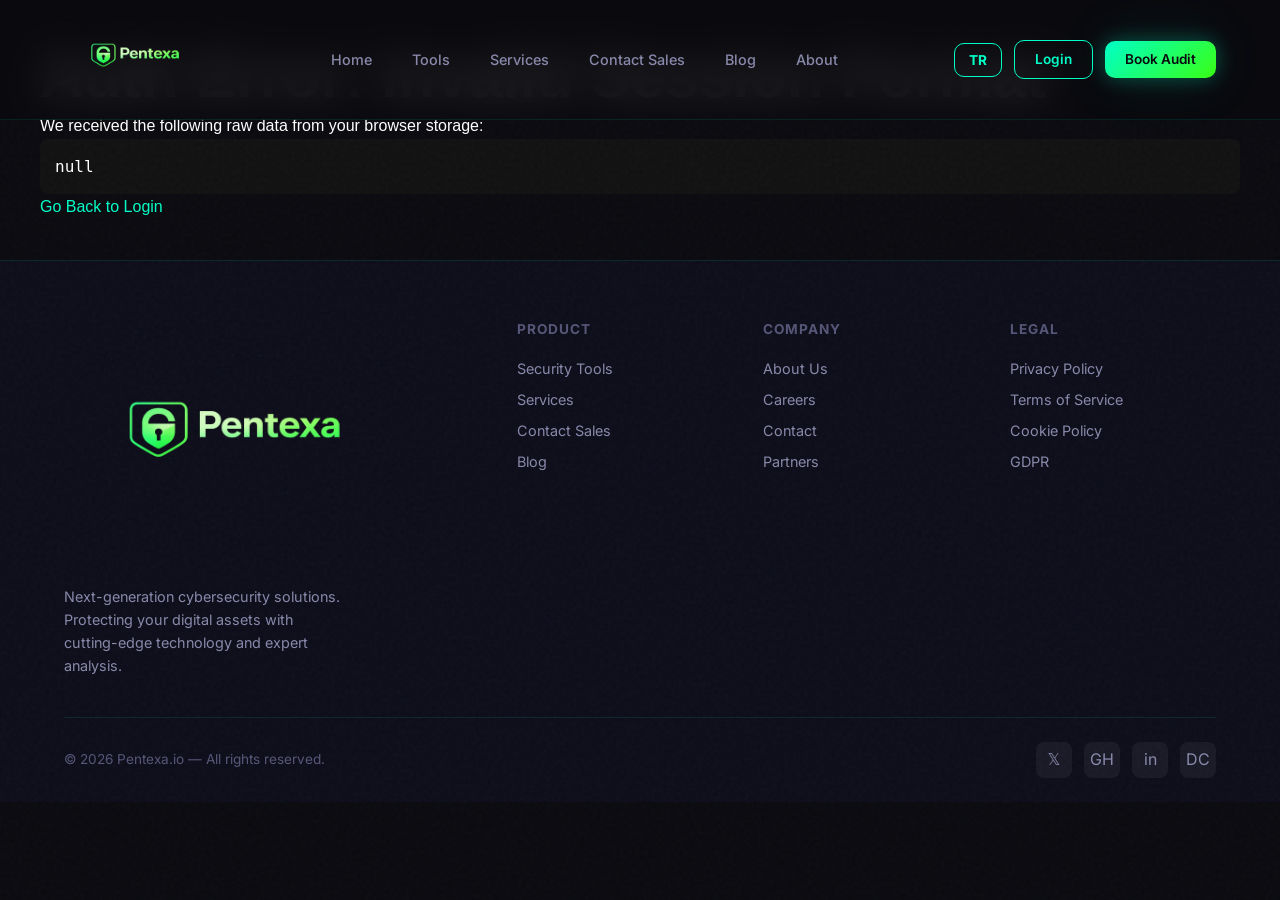
==== commit 247c1b92: "fix: robust json session parser for dashboard and admin panels" ====
--- a/public/dashboard.html
+++ b/public/dashboard.html
@@ -952,40 +952,39 @@
 
             // Check localStorage session
             var session = null;
-            try { session = JSON.parse(localStorage.getItem('pentexa_session')); }
-            catch (e) { session = null; }
+            try {
+                var raw = localStorage.getItem('pentexa_session');
+                // Could be doubly stringified or strangely formatted
+                session = typeof raw === 'string' ? JSON.parse(raw) : raw;
+                if (typeof session === 'string') session = JSON.parse(session);
+            } catch (e) { session = null; }
+
+            // Extract user securely
+            var userObj = null;
+            if (session && session.user) userObj = session.user;
+            else if (session && session.id) userObj = session; // Direct object
 
             // Fallback: check URL parameter (for file:// protocol)
-            if (!session || !session.userId) {
+            if (!userObj || !userObj.id) {
                 try {
                     var params = new URLSearchParams(window.location.search);
                     var uid = params.get('uid');
                     if (uid) {
-                        session = { userId: uid };
-                        // Save to localStorage for future use
-                        localStorage.setItem('pentexa_session', JSON.stringify(session));
+                        userObj = { id: uid, email: 'user@pentexa.local', full_name: 'Local User' };
+                        localStorage.setItem('pentexa_session', JSON.stringify({ user: userObj }));
+                        session = { user: userObj };
                     }
                 } catch (e) { /* URLSearchParams not supported */ }
             }
 
             // No session at all → show debug instead of redirect
-            if (!session || !session.userId) {
-                document.body.innerHTML = '<div style="color:white; padding: 40px;"><h1>Auth Error: No Session</h1><p>Session read as: ' + JSON.stringify(session) + '</p><a href="auth.html">Go Back to Login</a></div>';
+            if (!userObj || !userObj.id) {
+                document.body.innerHTML = '<div style="color:white; padding: 40px; font-family: sans-serif;"><h1>Auth Error: Invalid Session Format</h1><p>We received the following raw data from your browser storage:</p><pre style="background:#111; padding:15px; border-radius:8px; overflow-x:auto;">' + JSON.stringify(session, null, 2) + '</pre><a href="auth.html" style="color:#00ffc8;">Go Back to Login</a></div>';
                 return;
             }
 
-            // Find user from session directly (since backend sets it)
-            var found = session ? session.user : null;
-
-            if (!found) {
-                localStorage.removeItem('pentexa_session');
-                localStorage.removeItem('pentexa_token');
-                document.body.innerHTML = '<div style="color:white; padding: 40px;"><h1>Auth Error: User Not Found</h1><p>Session missing.</p><a href="auth.html">Go Back to Login</a></div>';
-                return;
-            }
-
             // Auth passed!
-            window._dashUser = found;
+            window._dashUser = userObj;
         })();
 
         // If auth failed, stop everything
